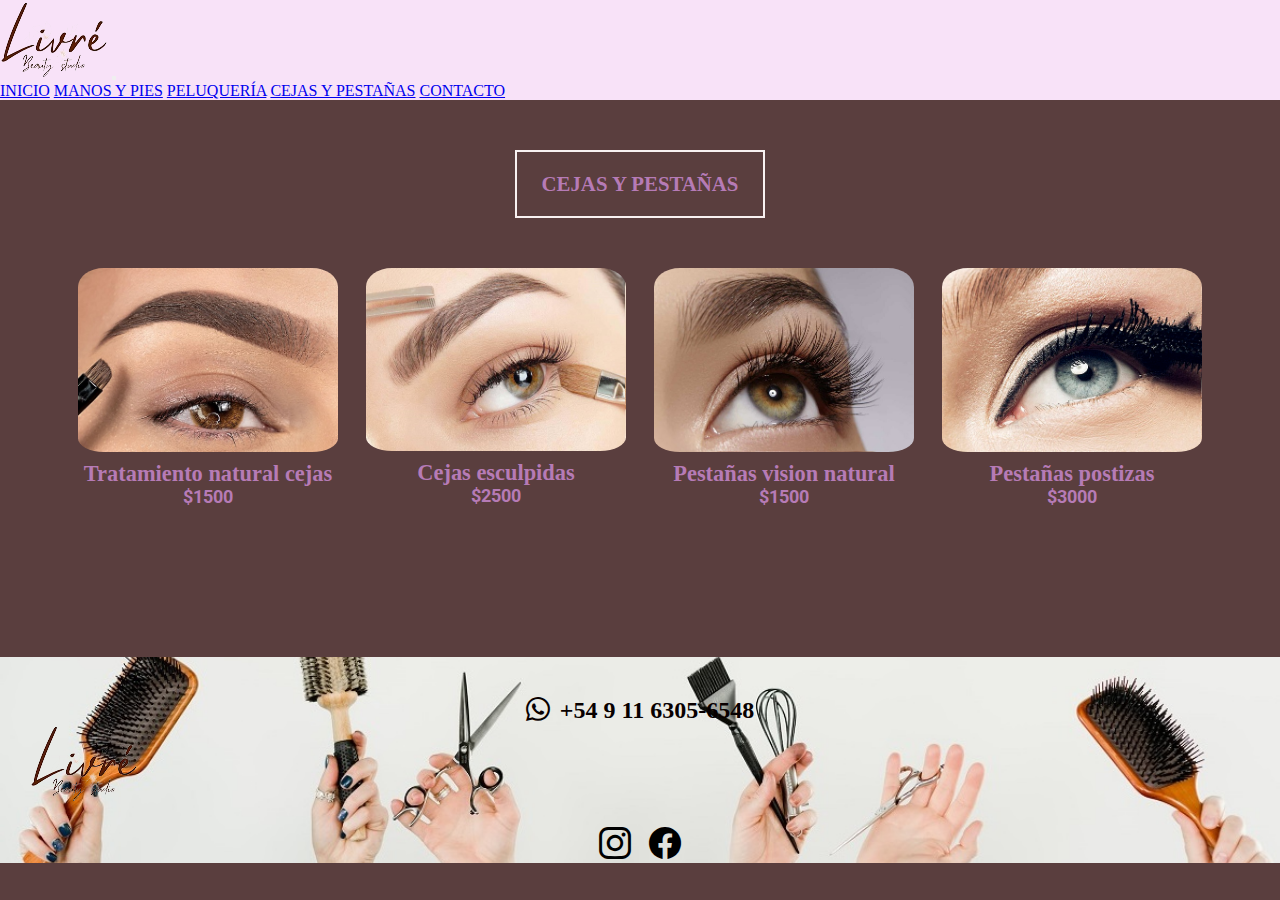
==== pages/cejasypestanas.html @ 8d5d2ab5 "segunda preentrega" ====
<!DOCTYPE html>
<html lang="en">
  <head>
    <meta charset="UTF-8" />
    <meta http-equiv="X-UA-Compatible" content="IE=edge" />
    <meta name="viewport" content="width=device-width, initial-scale=1.0" />
    <title>Cejas y Pestañas</title>
    <link href="https://cdn.jsdelivr.net/npm/bootstrap@5.2.1/dist/css/bootstrap.min.css" rel="stylesheet" integrity="sha384-iYQeCzEYFbKjA/T2uDLTpkwGzCiq6soy8tYaI1GyVh/UjpbCx/TYkiZhlZB6+fzT" crossorigin="anonymous">
    <link rel="stylesheet" href="https://cdn.jsdelivr.net/npm/bootstrap-icons@1.9.1/font/bootstrap-icons.css">
    <link rel="stylesheet" href="../css/style.css" />
    <style>
      @import url('https://fonts.googleapis.com/css2?family=Playfair+Display&family=Roboto+Flex:opsz,wght@8..144,200&family=Roboto:wght@300&display=swap');
      </style>
    
  </head>
  <body>
    <header class="navbar navbar-expand-lg navbar ">
      <nav class="container">
        <a class="navbar-brand" href="../index.html"><img src="../images/livrelogo.png" alt=""></a>
        <button class="navbar-toggler" type="button" data-bs-toggle="collapse" data-bs-target="#navbarNavAltMarkup" aria-controls="navbarNavAltMarkup" aria-expanded="false" aria-label="Toggle navigation">
          <span class="navbar-toggler-icon"></span>
        </button>
        <div class="collapse navbar-collapse justify-content-end" id="navbarNavAltMarkup">
          <div class="navbar-nav">
            <a class="nav-link active" href="../index.html">INICIO</a>
            <a class="nav-link active" aria-current="page" href="../pages/manosypies.html">MANOS Y PIES</a>
            <a class="nav-link active" href="../pages/peluqueria.html">PELUQUERÍA</a>
            <a class="nav-link active" href="../pages/cejasypestanas.html">CEJAS Y PESTAÑAS</a>
            <a class="nav-link active" href="../pages/contacto.html">CONTACTO</a>
            
          </div>
        </div>
      </nav>
    </header>
 
    <main>
      <section class="Productos">
        <h1 class="Productos__title">CEJAS Y PESTAÑAS</h1>

        <div class="divtarjetas">

          <article class="tarjetaproductos">
            <img src="../images/cejasypestanastratamientonatural1.jpg" alt=""class="tarjetaproductos__img">
            <h2 class="tarjeta__title">Tratamiento natural cejas</h2>
            <p class="tarjeta__precio">$1500</p>          

          </article>

          <article class="tarjetaproductos">
            <img src="../images/cejasypestanascejasesculpidas2.jpg" alt=""class="tarjetaproductos__img">
            <h2 class="tarjeta__title">Cejas esculpidas</h2>
            <p class="tarjeta__precio">$2500</p>          

          </article>

          <article class="tarjetaproductos">
            <img src="../images/cejasypestanaspestanasvisionnatural3.jpg" alt=""class="tarjetaproductos__img">
            <h2 class="tarjeta__title">Pestañas vision natural</h2>
            <p class="tarjeta__precio">$1500</p>          

          </article>

          <article class="tarjetaproductos">
            <img src="../images/cejasypestanaspestanaspostizas4.jpg" alt=""class="tarjetaproductos__img">
            <h2 class="tarjeta__title">Pestañas postizas</h2>
            <p class="tarjeta__precio">$3000</p>          

          </article>

        </div>

        
      </section>

    </main>

    <footer>
      <div class="footerwhatsaap">
        <i class="bi bi-whatsapp"></i>
        <span class="whatsaap">+54 9 11 6305-6548</span>
      </div>

      <img src="../images/livrelogo.png" alt="" class="logofooter" />

      <div class="redessociales">
        <i class="bi bi-instagram"></i>
        <i class="bi bi-facebook"></i>
     </div>  
   
    </footer>
    <script src="https://cdn.jsdelivr.net/npm/bootstrap@5.2.1/dist/js/bootstrap.bundle.min.js" integrity="sha384-u1OknCvxWvY5kfmNBILK2hRnQC3Pr17a+RTT6rIHI7NnikvbZlHgTPOOmMi466C8" crossorigin="anonymous"></script>
  </body>

    
</html>
---- css/style.css ----
* {
    margin: 0;
    padding: 0%;
    box-sizing: border-box;    
}

/* Main */

/* Navbar */
.navbar {
    background-color: #f8e2f8;
    font-family: 'Roboto Slab', serif;
    font-size: 1rem;
    color: #5a3e3e;
}

a:hover {
    font-weight: bold;
    font-style: italic;
}

/* Portada-index */

body {
    background-color: #5a3e3e;
}

.tipografia {
    font-family: 'Roboto Slab', serif;
    color:rgb(182, 123, 182);
}

.animacion {
   transition-duration: 2s;
   animation-name: movimiento;
   animation-duration: 5s;
   animation-iteration-count: infinite;
}

.animacion:hover {    
    color:rgb(182, 123, 182);
}

@keyframes movimiento {
0% {
    transform: translate(0, 0);
    background-color: rgb(10, 1, 10);
    color: violet;
    border-radius: 10px;
    }

50% {
    transform: translate(50px);
}

}

.cardestilo {
    box-shadow: 5px 5px rgb(48, 36, 48);    
}

.cardestilo:hover {
    transform: translateY(-10px);
}

.botonportada {
    background-color: violet;
    border-radius: 10%;
    font-family: 'Roboto Slab', serif;
    font-weight: bold;
    font-size: 1.5rem;
    margin-left: 20px;
} 

/* Productos-manos y pies-peluqueria-cejas y pestanas */

.Productos__title {
    text-align: center;
    font-family: 'Roboto Slab', serif;
    color:rgb(182, 123, 182);
    border: 2px solid #f8f1f1;
    width: 250px;
    margin: 50px auto;
    padding: 20px;
    font-size: 1.3rem;
    font-weight: bold;

}

.divtarjetas {    
    width: 90%;    
    margin: 60px auto;
    font-family: 'Roboto Slab', serif;
    font-weight: bolder;
}

.tarjetaproductos {    
    text-align: center;
    width: 65%;
    margin: 20px auto;
    color:rgb(182, 123, 182);
    font-family: 'Roboto', sans-serif;
    font-size: 1.2rem;
  
}

.tarjeta__title {
    font-family: 'Roboto Slab', serif;
    font-size: 1.4rem;
    color:rgb(182, 123, 182);
}
    
.tarjetaproductos__img {
    width: 100%;    
    border-radius: 10%;
    padding-bottom: 5px;
}

/* Formulario-contacto */

.h1contacto {
    text-align: center;
    font-family: 'Roboto Slab', serif;
    color:rgb(182, 123, 182);
    border: 2px solid #f8f1f1;
    width: 250px;
    margin: 50px auto;
    padding: 20px;
    font-size: 1.3rem;
    font-weight: bold;
}

.h2contacto {
    text-align: center;
    margin-top: 20px;
    font-family: 'Roboto Slab', serif;
    color:rgb(182, 123, 182);
    font-size: 1.5rem;
    text-decoration: underline;
    font-weight: bold;
}

.contacto {
    margin: auto;
}
.contenedorformulario {
    width: 60%;
    display: flex;
    flex-direction: row;
    flex-wrap: wrap;
    justify-content: center;
    align-items: center;
    margin: 40px auto;
    }

.tarjetaformulario {
    width: 50%;
    height: 80px;
    background-color: #f3dbf3;
    text-align: center;
    padding-top: 20px;
    font-family: 'Roboto Slab', serif;
    color: #3f3e3e;
    display: inline-block;
    border-radius: 4px;    
}

input {
    border-radius: 4px;
    margin-left: 5px;
    margin-bottom: 8px;
    width: 100px;
    margin-top: 5px;
    font-size: 1rem;
}

.novedades {
    font-family: 'Roboto Slab', serif;
    color:rgb(182, 123, 182);
    display: inline-block;
    font-size: 1.2rem; 
    text-align: center;
    margin-right: 7px auto;    
}

.contactodirecciones {
    width: 60%;
    text-align: center;
    margin: auto;    
}

.direccion {
    text-align: center;
    margin: auto;
    font-family: 'Roboto Slab', serif;
    color:rgb(182, 123, 182);
    width: 100%;
    font-size: 1.3rem;
}

.contactohorarios {
    text-decoration: underline;
    font-weight: bold;
}

iframe {
    margin: auto;    
    width: 100%;    
}

/* Footer */

footer {
    background-image: url(../images/footer.jpg);
    background-size: cover;
    background-repeat: no-repeat;
    background-position-y: center;
    margin-top: 30px;    
}

.logofooter {    
    margin-left: 30px;
    margin-bottom: 20px;         
}

.footerwhatsaap {    
    width: 50%;
    display: flex;
    align-items: center;
    padding-top: 40px;   
    margin: auto;
    justify-content: center;
    font-size: 1rem;
    font-family: 'Roboto Slab', serif;
    color: rgb(8, 0, 0);
    font-weight: bold;
}

.whatsaap {    
    padding-left: 10px; 
}

.redessociales {
    width: 100px;
    display: flex;
    font-size: 2rem;
    margin: auto;
    justify-content: space-around;
}


@media (min-width: 600px) {

.divtarjetas {
    max-width: 500px;
}  
.tarjetaproductos__img {
    width: 90%;
    }
input {
    width: 130px;
}
}

@media (min-width: 768px) {
.divtarjetas { 
    display: flex;
    flex-wrap: wrap;
    justify-content: space-around;
    max-width: 800px;
    margin-bottom: 100px;
    margin-top: 70px;    
}

.tarjetaproductos {
    width: 45%;
    margin: 0;
    font-size: 1.1rem;
}

.productos__title {
    font-size: 1.5rem;
    width: 300px;
}

.tarjeta__title {
    font-size: 1.4rem; 
}

.h1contacto {
    font-size: 1.5rem;
    width: 300px;
}

.contenedorformulario {
    max-width: 500px;
}

.contactodirecciones {
    max-width: 500px;
}

.footerwhatsaap {
    font-size: 1.5rem;
}
    
}

@media (min-width: 1024px) {
.divtarjetas {
    margin: auto;
    font-size: 1rem;
    margin-bottom: 120px;
}    

.tarjetaproductos {
    width: 40%;
    margin: 0;
}

.contacto {
    display: flex;
    flex-direction: row;
    margin-top: 50px;
    justify-content: center;
    align-items: center;
}

.contenedorformulario {
    max-width: 450px;
    margin-top: 125px;
}

.contactodirecciones {
    max-width: 450px;
}
}

@media (min-width: 1250px) {
.divtarjetas {
    max-width: 1400px;  
    margin-bottom: 150px;
}

.tarjetaproductos {
    width: 25%;
    margin: 0;
}

.contacto {
    max-width: 1200px;
}
}
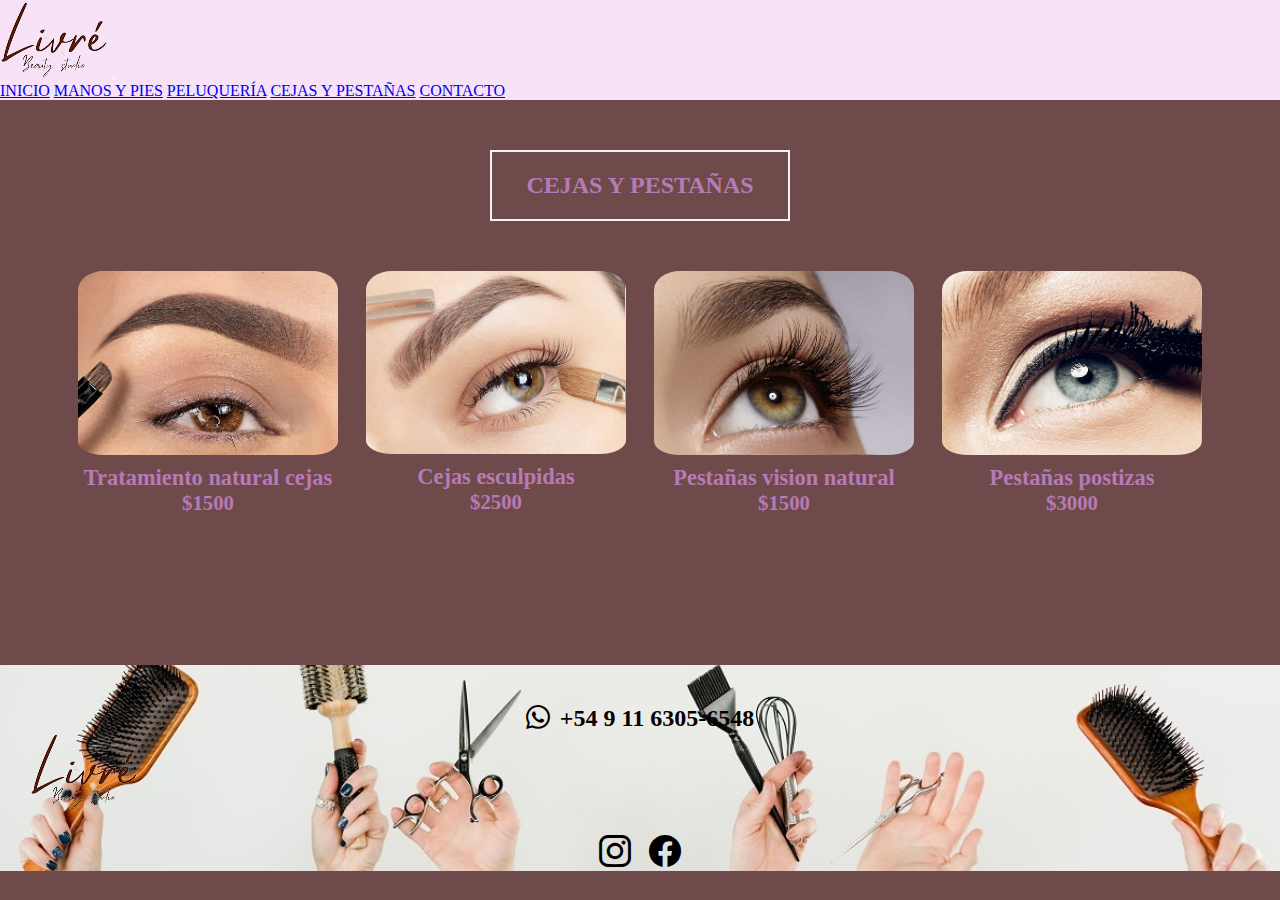
==== commit adfa8be0: "variables" ====
--- a/pages/cejasypestanas.html
+++ b/pages/cejasypestanas.html
@@ -4,7 +4,8 @@
     <meta charset="UTF-8" />
     <meta http-equiv="X-UA-Compatible" content="IE=edge" />
     <meta name="viewport" content="width=device-width, initial-scale=1.0" />
-    <title>Cejas y Pestañas</title>
+    <meta name="description" content="Livre es un salón de belleza en Olivos, Zona Norte. Se especializa en el cuidado de Manos y Piés, Peluquería y Cejas y Pestañas.">
+    <title>Livré salón de belleza | Cejas y Pestañas | Olivos Zona Norte</title>
     <link href="https://cdn.jsdelivr.net/npm/bootstrap@5.2.1/dist/css/bootstrap.min.css" rel="stylesheet" integrity="sha384-iYQeCzEYFbKjA/T2uDLTpkwGzCiq6soy8tYaI1GyVh/UjpbCx/TYkiZhlZB6+fzT" crossorigin="anonymous">
     <link rel="stylesheet" href="https://cdn.jsdelivr.net/npm/bootstrap-icons@1.9.1/font/bootstrap-icons.css">
     <link rel="stylesheet" href="../css/style.css" />
@@ -34,36 +35,36 @@
     </header>
  
     <main>
-      <section class="Productos">
-        <h1 class="Productos__title">CEJAS Y PESTAÑAS</h1>
+      <section class="productos">
+        <h1 class="productos__title">CEJAS Y PESTAÑAS</h1>
 
         <div class="divtarjetas">
 
           <article class="tarjetaproductos">
             <img src="../images/cejasypestanastratamientonatural1.jpg" alt=""class="tarjetaproductos__img">
-            <h2 class="tarjeta__title">Tratamiento natural cejas</h2>
-            <p class="tarjeta__precio">$1500</p>          
+            <h2 class="tarjetaproductos__title">Tratamiento natural cejas</h2>
+            <p class="tarjetaproductos__precio">$1500</p>          
 
           </article>
 
           <article class="tarjetaproductos">
             <img src="../images/cejasypestanascejasesculpidas2.jpg" alt=""class="tarjetaproductos__img">
-            <h2 class="tarjeta__title">Cejas esculpidas</h2>
-            <p class="tarjeta__precio">$2500</p>          
+            <h2 class="tarjetaproductos__title">Cejas esculpidas</h2>
+            <p class="tarjetaproductos__precio">$2500</p>          
 
           </article>
 
           <article class="tarjetaproductos">
             <img src="../images/cejasypestanaspestanasvisionnatural3.jpg" alt=""class="tarjetaproductos__img">
-            <h2 class="tarjeta__title">Pestañas vision natural</h2>
-            <p class="tarjeta__precio">$1500</p>          
+            <h2 class="tarjetaproductos__title">Pestañas vision natural</h2>
+            <p class="tarjetaproductos__precio">$1500</p>          
 
           </article>
 
           <article class="tarjetaproductos">
             <img src="../images/cejasypestanaspestanaspostizas4.jpg" alt=""class="tarjetaproductos__img">
-            <h2 class="tarjeta__title">Pestañas postizas</h2>
-            <p class="tarjeta__precio">$3000</p>          
+            <h2 class="tarjetaproductos__title">Pestañas postizas</h2>
+            <p class="tarjetaproductos__precio">$3000</p>          
 
           </article>
 
--- a/css/style.css
+++ b/css/style.css
@@ -1,360 +1,364 @@
 * {
-    margin: 0;
-    padding: 0%;
-    box-sizing: border-box;    
-}
-
-/* Main */
-
-/* Navbar */
+  margin: 0;
+  padding: 0%;
+  box-sizing: border-box;
+}
+
+.primaria {
+  font-family: "Roboto Slab", serif;
+}
+
+.secundaria {
+  font-family: "Lobster", cursive;
+}
+
+.terciaria {
+  font-family: "Pacifico", cursive;
+}
+
+body {
+  background-color: #6f4a4a;
+}
+
+a:hover {
+  font-weight: bold;
+  font-style: italic;
+}
+
 .navbar {
-    background-color: #f8e2f8;
-    font-family: 'Roboto Slab', serif;
-    font-size: 1rem;
-    color: #5a3e3e;
-}
-
-a:hover {
-    font-weight: bold;
-    font-style: italic;
-}
-
-/* Portada-index */
-
-body {
-    background-color: #5a3e3e;
-}
-
-.tipografia {
-    font-family: 'Roboto Slab', serif;
-    color:rgb(182, 123, 182);
+  background-color: #f8e2f8;
+  font-family: "Roboto Slab", serif;
+  font-size: 1rem;
+  color: #5a3e3e;
+}
+
+footer {
+  background-image: url(../images/footer.jpg);
+  background-size: cover;
+  background-repeat: no-repeat;
+  background-position-y: center;
+  margin-top: 30px;
+}
+
+.logofooter {
+  margin-left: 30px;
+  margin-bottom: 20px;
+}
+
+.footerwhatsaap {
+  width: 50%;
+  display: flex;
+  align-items: center;
+  padding-top: 40px;
+  margin: auto;
+  justify-content: center;
+  font-size: 1rem;
+  font-family: "Roboto Slab", serif;
+  color: rgb(8, 0, 0);
+  font-weight: bold;
+}
+
+.whatsaap {
+  padding-left: 10px;
+}
+
+.redessociales {
+  width: 100px;
+  display: flex;
+  font-size: 2rem;
+  margin: auto;
+  justify-content: space-around;
+}
+
+@media (min-width: 768px) {
+  .footerwhatsaap {
+    font-size: 1.5rem;
+  }
+}
+.contenedorformulario {
+  width: 60%;
+  display: flex;
+  flex-direction: row;
+  flex-wrap: wrap;
+  justify-content: center;
+  align-items: center;
+  margin: 40px auto;
+}
+
+.tarjetaformulario {
+  width: 50%;
+  height: 80px;
+  background-color: #f3dbf3;
+  text-align: center;
+  padding-top: 20px;
+  font-family: "Roboto Slab", serif;
+  color: #3f3e3e;
+  display: inline-block;
+  border-radius: 4px;
+}
+
+input {
+  border-radius: 4px;
+  margin-left: 5px;
+  margin-bottom: 8px;
+  width: 100px;
+  margin-top: 5px;
+  font-size: 1rem;
+}
+
+.novedades {
+  font-family: "Roboto Slab", serif;
+  color: rgb(182, 123, 182);
+  display: inline-block;
+  font-size: 1.2rem;
+  text-align: center;
+  margin-right: 7px auto;
+}
+
+.card {
+  width: 250px;
+  display: flex;
+  flex-direction: column;
+  justify-content: center;
+  align-items: center;
+  height: 400px;
+  margin: 5px;
+  text-align: center;
+  box-shadow: 5px 5px rgb(48, 36, 48);
+}
+.card:hover {
+  transform: translateY(-10px);
+}
+.card__img {
+  width: 100%;
+}
+.card__title {
+  font-family: "Roboto Slab", serif;
+  font-size: 1.2rem;
+  padding-top: 5px;
+  color: rgb(51, 50, 51);
+}
+
+@media (min-width: 1024px) {
+  .card {
+    width: 300px;
+    height: 450px;
+  }
+}
+.card__buttons {
+  background-color: rgb(182, 123, 182);
+  border-radius: 10%;
+  font-family: "Roboto Slab", serif;
+  font-weight: bold;
+  font-size: 1.5rem;
+}
+
+.contenedorAnimacion {
+  overflow: hidden;
 }
 
 .animacion {
-   transition-duration: 2s;
-   animation-name: movimiento;
-   animation-duration: 5s;
-   animation-iteration-count: infinite;
-}
-
-.animacion:hover {    
-    color:rgb(182, 123, 182);
+  transition-duration: 2s;
+  animation-name: movimiento;
+  animation-duration: 5s;
+  animation-iteration-count: infinite;
+}
+.animacion:hover {
+  color: rgb(182, 123, 182);
 }
 
 @keyframes movimiento {
-0% {
+  0% {
     transform: translate(0, 0);
     background-color: rgb(10, 1, 10);
-    color: violet;
+    color: rgb(182, 123, 182);
     border-radius: 10px;
-    }
-
-50% {
+  }
+  50% {
     transform: translate(50px);
-}
-
-}
-
-.cardestilo {
-    box-shadow: 5px 5px rgb(48, 36, 48);    
-}
-
-.cardestilo:hover {
-    transform: translateY(-10px);
-}
-
-.botonportada {
-    background-color: violet;
-    border-radius: 10%;
-    font-family: 'Roboto Slab', serif;
-    font-weight: bold;
-    font-size: 1.5rem;
-    margin-left: 20px;
-} 
-
-/* Productos-manos y pies-peluqueria-cejas y pestanas */
-
-.Productos__title {
-    text-align: center;
-    font-family: 'Roboto Slab', serif;
-    color:rgb(182, 123, 182);
-    border: 2px solid #f8f1f1;
-    width: 250px;
-    margin: 50px auto;
-    padding: 20px;
-    font-size: 1.3rem;
-    font-weight: bold;
-
-}
-
-.divtarjetas {    
-    width: 90%;    
-    margin: 60px auto;
-    font-family: 'Roboto Slab', serif;
-    font-weight: bolder;
-}
-
-.tarjetaproductos {    
-    text-align: center;
-    width: 65%;
-    margin: 20px auto;
-    color:rgb(182, 123, 182);
-    font-family: 'Roboto', sans-serif;
-    font-size: 1.2rem;
-  
-}
-
-.tarjeta__title {
-    font-family: 'Roboto Slab', serif;
-    font-size: 1.4rem;
-    color:rgb(182, 123, 182);
-}
-    
+  }
+}
+.productos__title {
+  text-align: center;
+  font-family: "Roboto Slab", serif;
+  color: rgb(182, 123, 182);
+  border: 2px solid #f8f1f1;
+  width: 250px;
+  margin: 50px auto;
+  padding: 20px;
+  font-size: 1.3rem;
+  font-weight: bold;
+}
+
+.divtarjetas {
+  width: 90%;
+  margin: 60px auto;
+  font-family: "Roboto Slab", serif;
+  font-weight: bolder;
+}
+
+.tarjetaproductos {
+  text-align: center;
+  width: 65%;
+  margin: 20px auto;
+}
+.tarjetaproductos__title {
+  font-family: "Roboto Slab", serif;
+  font-size: 1.6rem;
+  color: rgb(182, 123, 182);
+  font-weight: bold;
+}
 .tarjetaproductos__img {
-    width: 100%;    
-    border-radius: 10%;
-    padding-bottom: 5px;
-}
-
-/* Formulario-contacto */
-
-.h1contacto {
-    text-align: center;
-    font-family: 'Roboto Slab', serif;
-    color:rgb(182, 123, 182);
-    border: 2px solid #f8f1f1;
-    width: 250px;
-    margin: 50px auto;
-    padding: 20px;
-    font-size: 1.3rem;
-    font-weight: bold;
-}
-
-.h2contacto {
-    text-align: center;
-    margin-top: 20px;
-    font-family: 'Roboto Slab', serif;
-    color:rgb(182, 123, 182);
-    font-size: 1.5rem;
-    text-decoration: underline;
-    font-weight: bold;
-}
-
-.contacto {
-    margin: auto;
-}
-.contenedorformulario {
-    width: 60%;
-    display: flex;
-    flex-direction: row;
-    flex-wrap: wrap;
-    justify-content: center;
-    align-items: center;
-    margin: 40px auto;
-    }
-
-.tarjetaformulario {
-    width: 50%;
-    height: 80px;
-    background-color: #f3dbf3;
-    text-align: center;
-    padding-top: 20px;
-    font-family: 'Roboto Slab', serif;
-    color: #3f3e3e;
-    display: inline-block;
-    border-radius: 4px;    
-}
-
-input {
-    border-radius: 4px;
-    margin-left: 5px;
-    margin-bottom: 8px;
-    width: 100px;
-    margin-top: 5px;
-    font-size: 1rem;
-}
-
-.novedades {
-    font-family: 'Roboto Slab', serif;
-    color:rgb(182, 123, 182);
-    display: inline-block;
-    font-size: 1.2rem; 
-    text-align: center;
-    margin-right: 7px auto;    
-}
-
-.contactodirecciones {
-    width: 60%;
-    text-align: center;
-    margin: auto;    
-}
-
-.direccion {
-    text-align: center;
-    margin: auto;
-    font-family: 'Roboto Slab', serif;
-    color:rgb(182, 123, 182);
-    width: 100%;
-    font-size: 1.3rem;
-}
-
-.contactohorarios {
-    text-decoration: underline;
-    font-weight: bold;
-}
-
-iframe {
-    margin: auto;    
-    width: 100%;    
-}
-
-/* Footer */
-
-footer {
-    background-image: url(../images/footer.jpg);
-    background-size: cover;
-    background-repeat: no-repeat;
-    background-position-y: center;
-    margin-top: 30px;    
-}
-
-.logofooter {    
-    margin-left: 30px;
-    margin-bottom: 20px;         
-}
-
-.footerwhatsaap {    
-    width: 50%;
-    display: flex;
-    align-items: center;
-    padding-top: 40px;   
-    margin: auto;
-    justify-content: center;
-    font-size: 1rem;
-    font-family: 'Roboto Slab', serif;
-    color: rgb(8, 0, 0);
-    font-weight: bold;
-}
-
-.whatsaap {    
-    padding-left: 10px; 
-}
-
-.redessociales {
-    width: 100px;
-    display: flex;
-    font-size: 2rem;
-    margin: auto;
-    justify-content: space-around;
-}
-
+  width: 100%;
+  border-radius: 10%;
+  padding-bottom: 5px;
+}
+.tarjetaproductos__precio {
+  font-family: "Roboto Slab", serif;
+  font-size: 1.3rem;
+  color: rgb(182, 123, 182);
+  font-weight: bold;
+}
 
 @media (min-width: 600px) {
-
-.divtarjetas {
+  .divtarjetas {
     max-width: 500px;
-}  
-.tarjetaproductos__img {
+  }
+  .tarjetaproductos__img {
     width: 90%;
-    }
-input {
-    width: 130px;
-}
-}
-
+  }
+}
 @media (min-width: 768px) {
-.divtarjetas { 
+  .divtarjetas {
     display: flex;
     flex-wrap: wrap;
     justify-content: space-around;
     max-width: 800px;
     margin-bottom: 100px;
-    margin-top: 70px;    
-}
-
-.tarjetaproductos {
+    margin-top: 70px;
+  }
+  .tarjetaproductos {
     width: 45%;
     margin: 0;
     font-size: 1.1rem;
-}
-
-.productos__title {
+  }
+  .tarjetaproductos__title {
+    font-size: 1.4rem;
+  }
+  .productos__title {
     font-size: 1.5rem;
     width: 300px;
-}
-
-.tarjeta__title {
-    font-size: 1.4rem; 
-}
-
-.h1contacto {
-    font-size: 1.5rem;
-    width: 300px;
-}
-
-.contenedorformulario {
-    max-width: 500px;
-}
-
-.contactodirecciones {
-    max-width: 500px;
-}
-
-.footerwhatsaap {
-    font-size: 1.5rem;
-}
-    
-}
-
+  }
+}
 @media (min-width: 1024px) {
-.divtarjetas {
+  .divtarjetas {
     margin: auto;
     font-size: 1rem;
     margin-bottom: 120px;
-}    
-
-.tarjetaproductos {
+  }
+  .tarjetaproductos {
     width: 40%;
     margin: 0;
+  }
+}
+@media (min-width: 1250px) {
+  .divtarjetas {
+    max-width: 1400px;
+    margin-bottom: 150px;
+  }
+  .tarjetaproductos {
+    width: 25%;
+    margin: 0;
+  }
+}
+.h1contacto {
+  text-align: center;
+  font-family: "Roboto Slab", serif;
+  color: rgb(182, 123, 182);
+  border: 2px solid #f8f1f1;
+  width: 250px;
+  margin: 50px auto;
+  padding: 20px;
+  font-size: 1.3rem;
+  font-weight: bold;
+}
+
+.h2contacto {
+  text-align: center;
+  margin-top: 20px;
+  font-family: "Roboto Slab", serif;
+  color: rgb(182, 123, 182);
+  font-size: 1.5rem;
+  text-decoration: underline;
+  font-weight: bold;
 }
 
 .contacto {
+  margin: auto;
+}
+
+.contactodirecciones {
+  width: 60%;
+  text-align: center;
+  margin: auto;
+}
+
+.direccion {
+  text-align: center;
+  margin: auto;
+  font-family: "Roboto Slab", serif;
+  color: rgb(182, 123, 182);
+  width: 100%;
+  font-size: 1.3rem;
+}
+
+.contactohorarios {
+  text-decoration: underline;
+  font-weight: bold;
+}
+
+iframe {
+  margin: auto;
+  width: 100%;
+}
+
+@media (min-width: 600px) {
+  input {
+    width: 130px;
+  }
+}
+@media (min-width: 768px) {
+  .h1contacto {
+    font-size: 1.5rem;
+    width: 300px;
+  }
+  .contenedorformulario {
+    max-width: 500px;
+  }
+  .contactodirecciones {
+    max-width: 500px;
+  }
+}
+@media (min-width: 1024px) {
+  .contacto {
     display: flex;
     flex-direction: row;
     margin-top: 50px;
     justify-content: center;
     align-items: center;
-}
-
-.contenedorformulario {
+  }
+  .contenedorformulario {
     max-width: 450px;
     margin-top: 125px;
-}
-
-.contactodirecciones {
+  }
+  .contactodirecciones {
     max-width: 450px;
-}
-}
-
+  }
+}
 @media (min-width: 1250px) {
-.divtarjetas {
-    max-width: 1400px;  
-    margin-bottom: 150px;
-}
-
-.tarjetaproductos {
-    width: 25%;
-    margin: 0;
-}
-
-.contacto {
+  .contacto {
     max-width: 1200px;
-}
-}
-    
-
-
-
-
-
-
+  }
+}
+
+/*# sourceMappingURL=style.css.map */
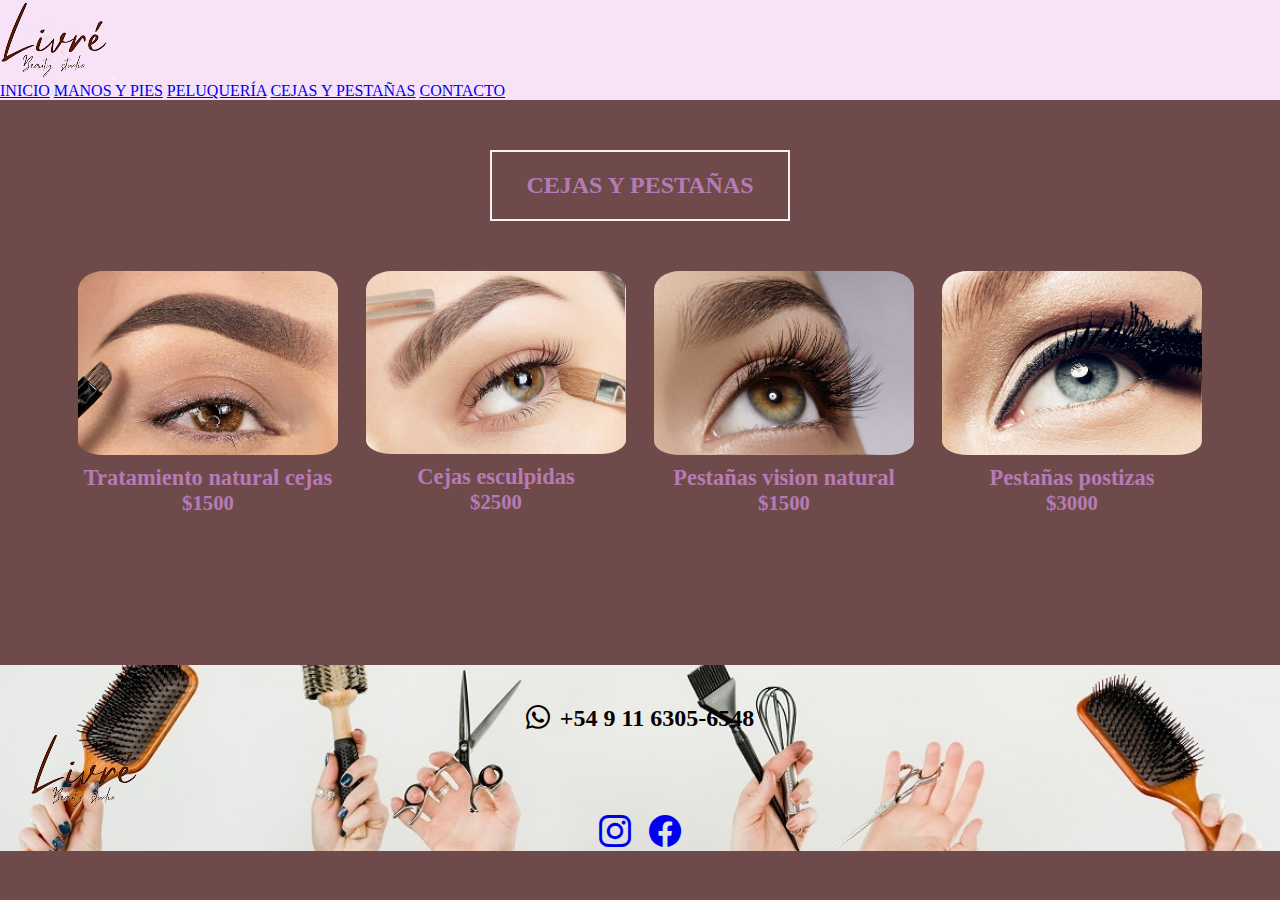
==== commit 064e894d: "footer enlaces" ====
--- a/pages/cejasypestanas.html
+++ b/pages/cejasypestanas.html
@@ -81,13 +81,14 @@
         <span class="whatsaap">+54 9 11 6305-6548</span>
       </div>
 
-      <img src="../images/livrelogo.png" alt="" class="logofooter" />
+      <a class="logofooter" href="../index.html"><img src="../images/livrelogo.png"/></a>
 
+      
       <div class="redessociales">
-        <i class="bi bi-instagram"></i>
-        <i class="bi bi-facebook"></i>
-     </div>  
-   
+        <a href="https://www.instagram.com/" target="_blank"><i class="bi bi-instagram text-black"></i></a>
+        <a href="https://www.facebook.com/" target="_blank"><i class="bi bi-facebook text-black"></i></a>
+      </div>
+
     </footer>
     <script src="https://cdn.jsdelivr.net/npm/bootstrap@5.2.1/dist/js/bootstrap.bundle.min.js" integrity="sha384-u1OknCvxWvY5kfmNBILK2hRnQC3Pr17a+RTT6rIHI7NnikvbZlHgTPOOmMi466C8" crossorigin="anonymous"></script>
   </body>
--- a/css/style.css
+++ b/css/style.css
@@ -23,6 +23,10 @@
 a:hover {
   font-weight: bold;
   font-style: italic;
+}
+
+a:visited {
+  color: #6f4a4a;
 }
 
 .navbar {
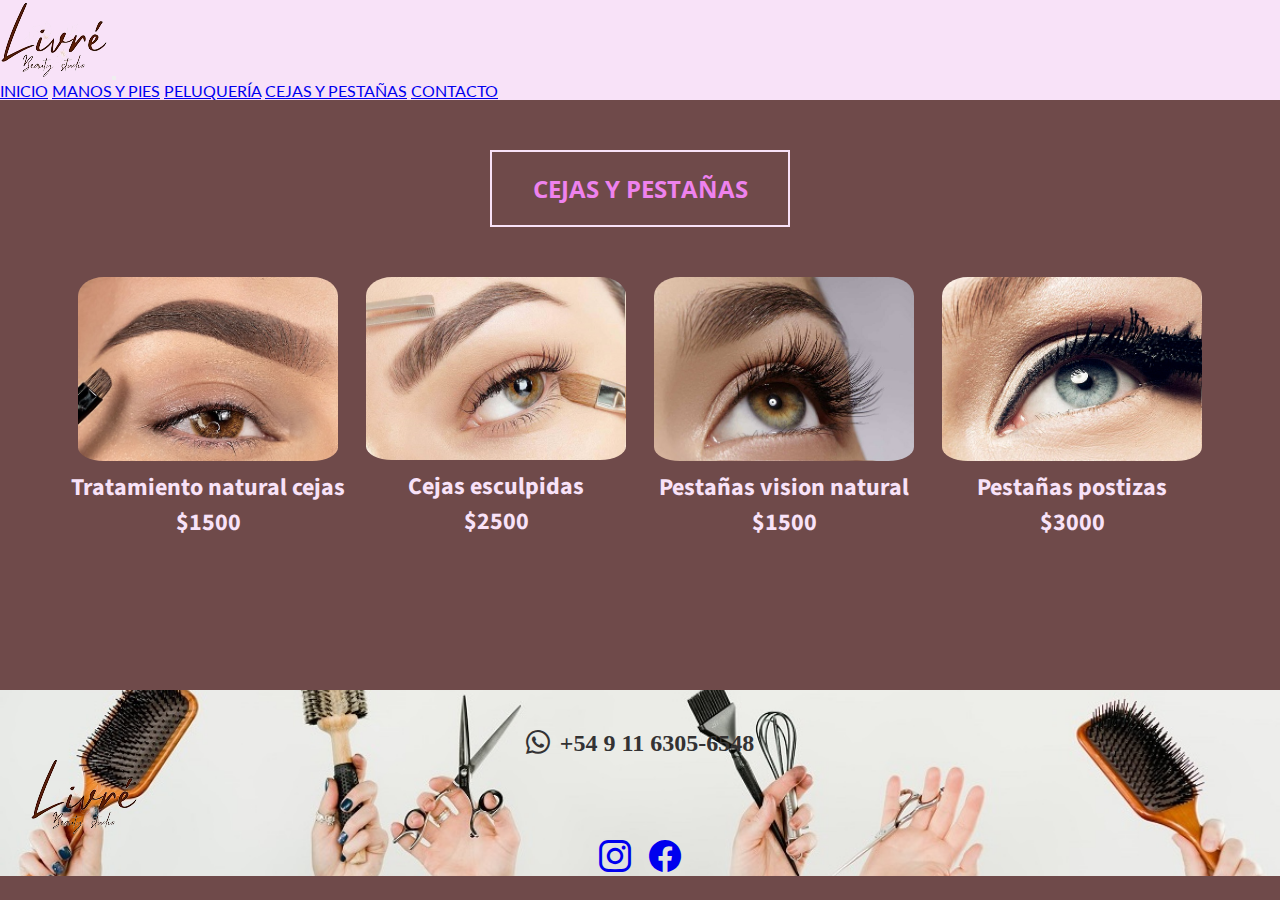
==== commit c316c1f2: "tipografia y variables" ====
--- a/pages/cejasypestanas.html
+++ b/pages/cejasypestanas.html
@@ -9,9 +9,9 @@
     <link href="https://cdn.jsdelivr.net/npm/bootstrap@5.2.1/dist/css/bootstrap.min.css" rel="stylesheet" integrity="sha384-iYQeCzEYFbKjA/T2uDLTpkwGzCiq6soy8tYaI1GyVh/UjpbCx/TYkiZhlZB6+fzT" crossorigin="anonymous">
     <link rel="stylesheet" href="https://cdn.jsdelivr.net/npm/bootstrap-icons@1.9.1/font/bootstrap-icons.css">
     <link rel="stylesheet" href="../css/style.css" />
-    <style>
-      @import url('https://fonts.googleapis.com/css2?family=Playfair+Display&family=Roboto+Flex:opsz,wght@8..144,200&family=Roboto:wght@300&display=swap');
-      </style>
+    <link rel="preconnect" href="https://fonts.googleapis.com">
+    <link rel="preconnect" href="https://fonts.gstatic.com" crossorigin>
+    <link href="https://fonts.googleapis.com/css2?family=Abril+Fatface&family=Lato:wght@300;400&family=Lobster&family=Open+Sans:ital,wght@0,300;1,400&family=Oswald:wght@200;300&family=Pacifico&family=Roboto:wght@300&family=Source+Sans+Pro:ital,wght@0,400;1,300&display=swap" rel="stylesheet">
     
   </head>
   <body>
--- a/css/style.css
+++ b/css/style.css
@@ -4,18 +4,182 @@
   box-sizing: border-box;
 }
 
-.primaria {
+.navbar {
+  background-color: rgb(248, 226, 248);
+  font-family: "Lato", sans-serif;
+  font-size: 1rem;
+  color: rgb(51, 50, 51);
+}
+
+.h1index {
+  font-family: "Lobster", cursive;
+  font-size: 3rem;
+  text-align: center;
+  font-weight: bold;
+  color: violet;
+}
+
+.fraseindex {
+  font-family: "Source Sans Pro";
+  color: rgb(248, 226, 248);
+  text-align: center;
+  font-size: 2rem;
+}
+
+.card__buttons {
+  font-family: "Source Sans Pro";
+  font-weight: bold;
+  font-size: 1.5rem;
+  color: rgb(248, 226, 248);
+}
+
+.card__title {
+  font-family: "Open Sans";
+  font-size: 1.2rem;
+  padding-top: 5px;
+  color: rgb(51, 50, 51);
+}
+
+a:hover {
+  font-weight: bold;
+  font-style: italic;
+  transform: scale(1.2);
+}
+
+a:visited {
+  color: rgb(51, 50, 51);
+}
+
+.footerwhatsaap {
+  font-size: 1rem;
   font-family: "Roboto Slab", serif;
-}
-
-.secundaria {
-  font-family: "Lobster", cursive;
-}
-
-.terciaria {
-  font-family: "Pacifico", cursive;
-}
-
+  color: rgb(51, 50, 51);
+  font-weight: bold;
+}
+
+.productos__title {
+  text-align: center;
+  font-family: "Open Sans";
+  color: violet;
+  border: 2px solid rgb(248, 226, 248);
+  font-size: 1.3rem;
+  font-weight: bold;
+}
+
+.tarjetaproductos {
+  text-align: center;
+}
+.tarjetaproductos__title {
+  font-family: "Source Sans Pro";
+  font-size: 1.6rem;
+  color: rgb(248, 226, 248);
+  font-weight: bold;
+}
+.tarjetaproductos__precio {
+  font-family: "Source Sans Pro";
+  font-size: 1.3rem;
+  color: rgb(248, 226, 248);
+  font-weight: bold;
+}
+
+@media (min-width: 600px) {
+  .divtarjetas {
+    max-width: 500px;
+  }
+  .tarjetaproductos__img {
+    width: 90%;
+  }
+}
+@media (min-width: 768px) {
+  .tarjetaproductos__title {
+    font-size: 1.5rem;
+  }
+  .tarjetaproductos__precio {
+    font-size: 1.5rem;
+  }
+  .productos__title {
+    font-size: 1.5rem;
+  }
+}
+@media (min-width: 1024px) {
+  .divtarjetas {
+    font-size: 1rem;
+  }
+}
+.h1contacto {
+  text-align: center;
+  font-family: "Open Sans";
+  color: violet;
+  border: 2px solid rgb(248, 226, 248);
+  font-size: 1.3rem;
+  font-weight: bold;
+}
+
+.h2contacto {
+  text-align: center;
+  font-family: "Lato", sans-serif;
+  color: violet;
+  font-size: 1.5rem;
+  text-decoration: underline;
+  font-weight: bold;
+}
+
+.contactoformulario {
+  font-weight: bold;
+  font-family: "Open Sans";
+  color: violet;
+  font-size: 1.4rem;
+  text-align: center;
+}
+
+.tarjetaformulario {
+  background-color: rgb(248, 226, 248);
+}
+
+.tarjetamensaje {
+  align-items: center;
+  background-color: rgb(248, 226, 248);
+}
+
+.input {
+  font-size: 0.8rem;
+  font-family: "Open Sans";
+  color: rgb(51, 50, 51);
+  text-align: center;
+}
+
+.inputmensaje {
+  font-size: 0.8rem;
+  font-family: "Open Sans";
+  color: rgb(51, 50, 51);
+  text-align: center;
+}
+
+.novedades {
+  font-family: "Open Sans";
+  color: rgb(248, 226, 248);
+  font-size: 1.2rem;
+  text-align: center;
+}
+
+.direccion {
+  font-weight: bold;
+  font-family: "Open Sans";
+  color: violet;
+  font-size: 1.4rem;
+  text-align: center;
+}
+
+.contactohorarios {
+  text-decoration: underline;
+  font-weight: bold;
+}
+
+@media (min-width: 768px) {
+  .h1contacto {
+    font-size: 1.5rem;
+  }
+}
 body {
   background-color: #6f4a4a;
 }
@@ -23,6 +187,7 @@
 a:hover {
   font-weight: bold;
   font-style: italic;
+  transform: scale(1.2);
 }
 
 a:visited {
@@ -30,10 +195,7 @@
 }
 
 .navbar {
-  background-color: #f8e2f8;
-  font-family: "Roboto Slab", serif;
-  font-size: 1rem;
-  color: #5a3e3e;
+  margin: auto;
 }
 
 footer {
@@ -56,10 +218,6 @@
   padding-top: 40px;
   margin: auto;
   justify-content: center;
-  font-size: 1rem;
-  font-family: "Roboto Slab", serif;
-  color: rgb(8, 0, 0);
-  font-weight: bold;
 }
 
 .whatsaap {
@@ -86,39 +244,68 @@
   flex-wrap: wrap;
   justify-content: center;
   align-items: center;
-  margin: 40px auto;
+  margin: 20px auto;
+  border-radius: 5px;
 }
 
 .tarjetaformulario {
-  width: 50%;
-  height: 80px;
-  background-color: #f3dbf3;
-  text-align: center;
+  width: 100%;
+  height: 70px;
   padding-top: 20px;
-  font-family: "Roboto Slab", serif;
-  color: #3f3e3e;
-  display: inline-block;
-  border-radius: 4px;
-}
-
-input {
+  display: flex;
+  flex-direction: row;
+  justify-content: center;
+}
+
+.tarjetamensaje {
+  width: 100%;
+  height: 100px;
+  padding-top: 20px;
+  display: flex;
+  flex-direction: row;
+  justify-content: center;
+}
+
+.contactoformulario {
+  margin: 20px auto;
+  text-align: center;
+}
+
+.input {
+  width: 180px;
+  height: 30px;
   border-radius: 4px;
   margin-left: 5px;
   margin-bottom: 8px;
-  width: 100px;
+  width: 70%;
   margin-top: 5px;
-  font-size: 1rem;
+}
+
+.inputmensaje {
+  height: 45px;
+  border-radius: 4px;
+  margin-left: 5px;
+  margin-bottom: 8px;
+  width: 70%;
+  margin-top: 5px;
 }
 
 .novedades {
-  font-family: "Roboto Slab", serif;
-  color: rgb(182, 123, 182);
   display: inline-block;
-  font-size: 1.2rem;
-  text-align: center;
   margin-right: 7px auto;
 }
 
+@media (min-width: 600px) {
+  .contenedorformulario {
+    width: 400px;
+  }
+  .input {
+    font-size: 1rem;
+  }
+  .inputmensaje {
+    font-size: 1rem;
+  }
+}
 .card {
   width: 250px;
   display: flex;
@@ -135,12 +322,7 @@
 }
 .card__img {
   width: 100%;
-}
-.card__title {
-  font-family: "Roboto Slab", serif;
-  font-size: 1.2rem;
-  padding-top: 5px;
-  color: rgb(51, 50, 51);
+  border-radius: 5px;
 }
 
 @media (min-width: 1024px) {
@@ -150,11 +332,8 @@
   }
 }
 .card__buttons {
-  background-color: rgb(182, 123, 182);
+  background-color: violet;
   border-radius: 10%;
-  font-family: "Roboto Slab", serif;
-  font-weight: bold;
-  font-size: 1.5rem;
 }
 
 .contenedorAnimacion {
@@ -168,14 +347,14 @@
   animation-iteration-count: infinite;
 }
 .animacion:hover {
-  color: rgb(182, 123, 182);
+  color: violet;
 }
 
 @keyframes movimiento {
   0% {
     transform: translate(0, 0);
     background-color: rgb(10, 1, 10);
-    color: rgb(182, 123, 182);
+    color: violet;
     border-radius: 10px;
   }
   50% {
@@ -183,45 +362,24 @@
   }
 }
 .productos__title {
-  text-align: center;
-  font-family: "Roboto Slab", serif;
-  color: rgb(182, 123, 182);
-  border: 2px solid #f8f1f1;
   width: 250px;
   margin: 50px auto;
   padding: 20px;
-  font-size: 1.3rem;
-  font-weight: bold;
 }
 
 .divtarjetas {
   width: 90%;
   margin: 60px auto;
-  font-family: "Roboto Slab", serif;
-  font-weight: bolder;
 }
 
 .tarjetaproductos {
-  text-align: center;
   width: 65%;
   margin: 20px auto;
 }
-.tarjetaproductos__title {
-  font-family: "Roboto Slab", serif;
-  font-size: 1.6rem;
-  color: rgb(182, 123, 182);
-  font-weight: bold;
-}
 .tarjetaproductos__img {
   width: 100%;
   border-radius: 10%;
   padding-bottom: 5px;
-}
-.tarjetaproductos__precio {
-  font-family: "Roboto Slab", serif;
-  font-size: 1.3rem;
-  color: rgb(182, 123, 182);
-  font-weight: bold;
 }
 
 @media (min-width: 600px) {
@@ -244,20 +402,14 @@
   .tarjetaproductos {
     width: 45%;
     margin: 0;
-    font-size: 1.1rem;
-  }
-  .tarjetaproductos__title {
-    font-size: 1.4rem;
   }
   .productos__title {
-    font-size: 1.5rem;
     width: 300px;
   }
 }
 @media (min-width: 1024px) {
   .divtarjetas {
     margin: auto;
-    font-size: 1rem;
     margin-bottom: 120px;
   }
   .tarjetaproductos {
@@ -276,29 +428,20 @@
   }
 }
 .h1contacto {
-  text-align: center;
-  font-family: "Roboto Slab", serif;
-  color: rgb(182, 123, 182);
-  border: 2px solid #f8f1f1;
   width: 250px;
   margin: 50px auto;
-  padding: 20px;
-  font-size: 1.3rem;
-  font-weight: bold;
+  padding: 10px;
 }
 
 .h2contacto {
-  text-align: center;
-  margin-top: 20px;
-  font-family: "Roboto Slab", serif;
-  color: rgb(182, 123, 182);
-  font-size: 1.5rem;
-  text-decoration: underline;
-  font-weight: bold;
+  margin-bottom: 5px;
 }
 
 .contacto {
   margin: auto;
+  display: flex;
+  flex-direction: column;
+  flex-wrap: wrap;
 }
 
 .contactodirecciones {
@@ -308,17 +451,8 @@
 }
 
 .direccion {
-  text-align: center;
-  margin: auto;
-  font-family: "Roboto Slab", serif;
-  color: rgb(182, 123, 182);
-  width: 100%;
-  font-size: 1.3rem;
-}
-
-.contactohorarios {
-  text-decoration: underline;
-  font-weight: bold;
+  margin: auto;
+  width: 100%;
 }
 
 iframe {
@@ -333,11 +467,7 @@
 }
 @media (min-width: 768px) {
   .h1contacto {
-    font-size: 1.5rem;
     width: 300px;
-  }
-  .contenedorformulario {
-    max-width: 500px;
   }
   .contactodirecciones {
     max-width: 500px;
@@ -351,18 +481,9 @@
     justify-content: center;
     align-items: center;
   }
-  .contenedorformulario {
-    max-width: 450px;
-    margin-top: 125px;
-  }
   .contactodirecciones {
     max-width: 450px;
   }
 }
-@media (min-width: 1250px) {
-  .contacto {
-    max-width: 1200px;
-  }
-}
 
 /*# sourceMappingURL=style.css.map */
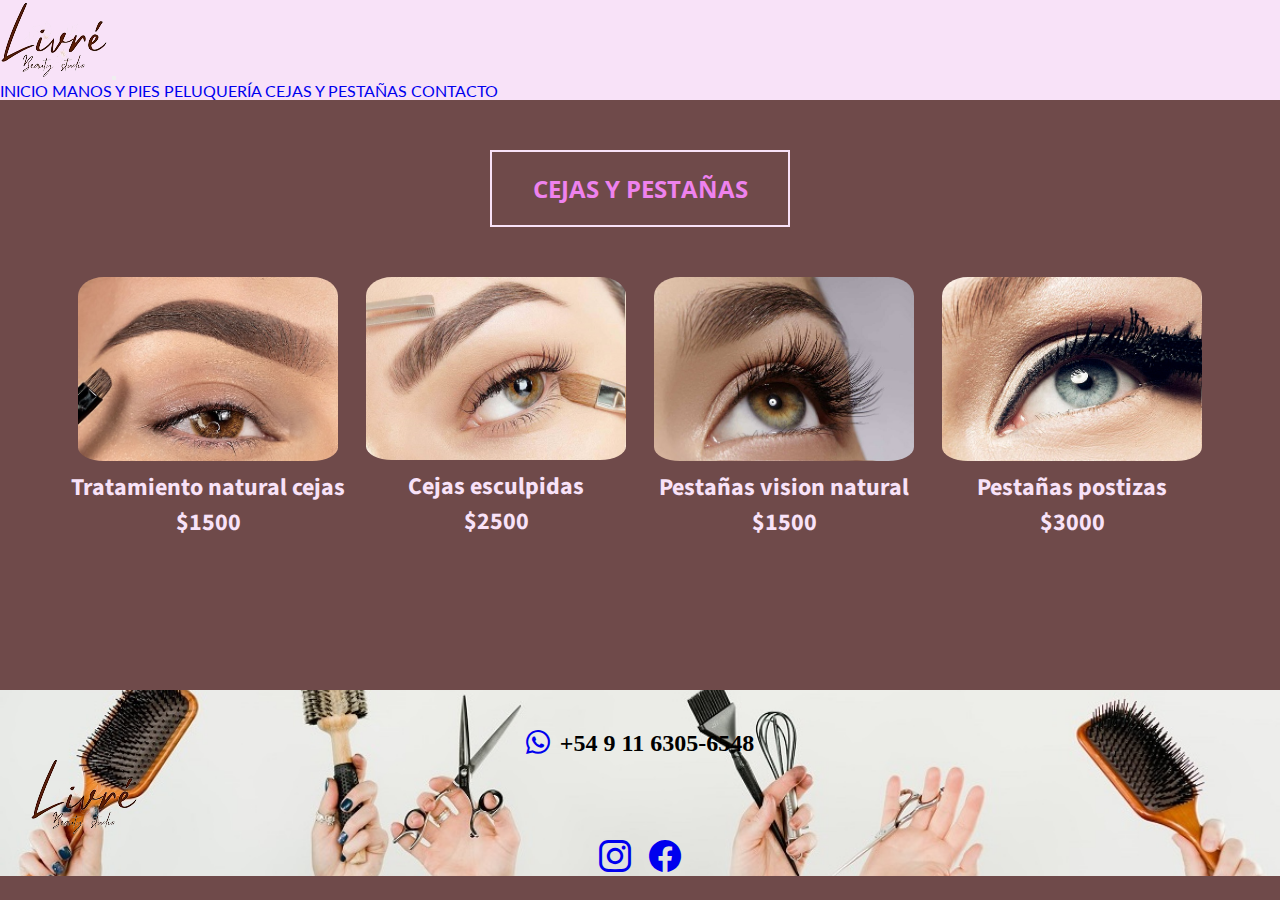
==== commit 074c9fd7: "tercera preentrega" ====
--- a/pages/cejasypestanas.html
+++ b/pages/cejasypestanas.html
@@ -4,94 +4,151 @@
     <meta charset="UTF-8" />
     <meta http-equiv="X-UA-Compatible" content="IE=edge" />
     <meta name="viewport" content="width=device-width, initial-scale=1.0" />
-    <meta name="description" content="Livre es un salón de belleza en Olivos, Zona Norte. Se especializa en el cuidado de Manos y Piés, Peluquería y Cejas y Pestañas.">
+    <meta
+      name="description"
+      content="Livre es un salón de belleza en Olivos, Zona Norte. Se especializa en el cuidado de Manos y Piés, Peluquería y Cejas y Pestañas."
+    />
     <title>Livré salón de belleza | Cejas y Pestañas | Olivos Zona Norte</title>
-    <link href="https://cdn.jsdelivr.net/npm/bootstrap@5.2.1/dist/css/bootstrap.min.css" rel="stylesheet" integrity="sha384-iYQeCzEYFbKjA/T2uDLTpkwGzCiq6soy8tYaI1GyVh/UjpbCx/TYkiZhlZB6+fzT" crossorigin="anonymous">
-    <link rel="stylesheet" href="https://cdn.jsdelivr.net/npm/bootstrap-icons@1.9.1/font/bootstrap-icons.css">
+    <link
+      href="https://cdn.jsdelivr.net/npm/bootstrap@5.2.1/dist/css/bootstrap.min.css"
+      rel="stylesheet"
+      integrity="sha384-iYQeCzEYFbKjA/T2uDLTpkwGzCiq6soy8tYaI1GyVh/UjpbCx/TYkiZhlZB6+fzT"
+      crossorigin="anonymous"
+    />
+    <link
+      rel="stylesheet"
+      href="https://cdn.jsdelivr.net/npm/bootstrap-icons@1.9.1/font/bootstrap-icons.css"
+    />
     <link rel="stylesheet" href="../css/style.css" />
-    <link rel="preconnect" href="https://fonts.googleapis.com">
-    <link rel="preconnect" href="https://fonts.gstatic.com" crossorigin>
-    <link href="https://fonts.googleapis.com/css2?family=Abril+Fatface&family=Lato:wght@300;400&family=Lobster&family=Open+Sans:ital,wght@0,300;1,400&family=Oswald:wght@200;300&family=Pacifico&family=Roboto:wght@300&family=Source+Sans+Pro:ital,wght@0,400;1,300&display=swap" rel="stylesheet">
-    
+    <link rel="preconnect" href="https://fonts.googleapis.com" />
+    <link rel="preconnect" href="https://fonts.gstatic.com" crossorigin />
+    <link
+      href="https://fonts.googleapis.com/css2?family=Abril+Fatface&family=Lato:wght@300;400&family=Lobster&family=Open+Sans:ital,wght@0,300;1,400&family=Oswald:wght@200;300&family=Pacifico&family=Roboto:wght@300&family=Source+Sans+Pro:ital,wght@0,400;1,300&display=swap"
+      rel="stylesheet"
+    />
   </head>
   <body>
-    <header class="navbar navbar-expand-lg navbar ">
+    <header class="navbar navbar-expand-lg navbar">
       <nav class="container">
-        <a class="navbar-brand" href="../index.html"><img src="../images/livrelogo.png" alt=""></a>
-        <button class="navbar-toggler" type="button" data-bs-toggle="collapse" data-bs-target="#navbarNavAltMarkup" aria-controls="navbarNavAltMarkup" aria-expanded="false" aria-label="Toggle navigation">
+        <a class="navbar-brand" href="../index.html"
+          ><img src="../images/livrelogo.png" alt=""
+        /></a>
+        <button
+          class="navbar-toggler"
+          type="button"
+          data-bs-toggle="collapse"
+          data-bs-target="#navbarNavAltMarkup"
+          aria-controls="navbarNavAltMarkup"
+          aria-expanded="false"
+          aria-label="Toggle navigation"
+        >
           <span class="navbar-toggler-icon"></span>
         </button>
-        <div class="collapse navbar-collapse justify-content-end" id="navbarNavAltMarkup">
+        <div
+          class="collapse navbar-collapse justify-content-end"
+          id="navbarNavAltMarkup"
+        >
           <div class="navbar-nav">
             <a class="nav-link active" href="../index.html">INICIO</a>
-            <a class="nav-link active" aria-current="page" href="../pages/manosypies.html">MANOS Y PIES</a>
-            <a class="nav-link active" href="../pages/peluqueria.html">PELUQUERÍA</a>
-            <a class="nav-link active" href="../pages/cejasypestanas.html">CEJAS Y PESTAÑAS</a>
-            <a class="nav-link active" href="../pages/contacto.html">CONTACTO</a>
-            
+            <a
+              class="nav-link active"
+              aria-current="page"
+              href="../pages/manosypies.html"
+              >MANOS Y PIES</a
+            >
+            <a class="nav-link active" href="../pages/peluqueria.html"
+              >PELUQUERÍA</a
+            >
+            <a class="nav-link active" href="../pages/cejasypestanas.html"
+              >CEJAS Y PESTAÑAS</a
+            >
+            <a class="nav-link active" href="../pages/contacto.html"
+              >CONTACTO</a
+            >
           </div>
         </div>
       </nav>
     </header>
- 
+
     <main>
       <section class="productos">
         <h1 class="productos__title">CEJAS Y PESTAÑAS</h1>
 
         <div class="divtarjetas">
-
           <article class="tarjetaproductos">
-            <img src="../images/cejasypestanastratamientonatural1.jpg" alt=""class="tarjetaproductos__img">
+            <img
+              src="../images/cejasypestanastratamientonatural1.jpg"
+              alt=""
+              class="tarjetaproductos__img"
+            />
             <h2 class="tarjetaproductos__title">Tratamiento natural cejas</h2>
-            <p class="tarjetaproductos__precio">$1500</p>          
-
+            <p class="tarjetaproductos__precio">$1500</p>
           </article>
 
           <article class="tarjetaproductos">
-            <img src="../images/cejasypestanascejasesculpidas2.jpg" alt=""class="tarjetaproductos__img">
+            <img
+              src="../images/cejasypestanascejasesculpidas2.jpg"
+              alt=""
+              class="tarjetaproductos__img"
+            />
             <h2 class="tarjetaproductos__title">Cejas esculpidas</h2>
-            <p class="tarjetaproductos__precio">$2500</p>          
-
+            <p class="tarjetaproductos__precio">$2500</p>
           </article>
 
           <article class="tarjetaproductos">
-            <img src="../images/cejasypestanaspestanasvisionnatural3.jpg" alt=""class="tarjetaproductos__img">
+            <img
+              src="../images/cejasypestanaspestanasvisionnatural3.jpg"
+              alt=""
+              class="tarjetaproductos__img"
+            />
             <h2 class="tarjetaproductos__title">Pestañas vision natural</h2>
-            <p class="tarjetaproductos__precio">$1500</p>          
-
+            <p class="tarjetaproductos__precio">$1500</p>
           </article>
 
           <article class="tarjetaproductos">
-            <img src="../images/cejasypestanaspestanaspostizas4.jpg" alt=""class="tarjetaproductos__img">
+            <img
+              src="../images/cejasypestanaspestanaspostizas4.jpg"
+              alt=""
+              class="tarjetaproductos__img"
+            />
             <h2 class="tarjetaproductos__title">Pestañas postizas</h2>
-            <p class="tarjetaproductos__precio">$3000</p>          
-
+            <p class="tarjetaproductos__precio">$3000</p>
           </article>
-
         </div>
-
-        
       </section>
-
     </main>
 
     <footer>
       <div class="footerwhatsaap">
-        <i class="bi bi-whatsapp"></i>
-        <span class="whatsaap">+54 9 11 6305-6548</span>
+        <a
+          href="https://api.whatsapp.com/send/?phone=5491163056548"
+          target="_blank"
+          ><i class="bi bi-whatsapp text-black"></i
+        ></a>
+        <a
+          href="https://api.whatsapp.com/send/?phone=5491163056548"
+          target="_blank"
+          ><span class="whatsaap">+54 9 11 6305-6548</span></a
+        >
       </div>
 
-      <a class="logofooter" href="../index.html"><img src="../images/livrelogo.png"/></a>
+      <a class="logofooter" href="../index.html"
+        ><img src="../images/livrelogo.png"
+      /></a>
 
-      
       <div class="redessociales">
-        <a href="https://www.instagram.com/" target="_blank"><i class="bi bi-instagram text-black"></i></a>
-        <a href="https://www.facebook.com/" target="_blank"><i class="bi bi-facebook text-black"></i></a>
+        <a href="https://www.instagram.com/" target="_blank"
+          ><i class="bi bi-instagram text-black"></i
+        ></a>
+        <a href="https://www.facebook.com/" target="_blank"
+          ><i class="bi bi-facebook text-black"></i
+        ></a>
       </div>
-
     </footer>
-    <script src="https://cdn.jsdelivr.net/npm/bootstrap@5.2.1/dist/js/bootstrap.bundle.min.js" integrity="sha384-u1OknCvxWvY5kfmNBILK2hRnQC3Pr17a+RTT6rIHI7NnikvbZlHgTPOOmMi466C8" crossorigin="anonymous"></script>
+    <script
+      src="https://cdn.jsdelivr.net/npm/bootstrap@5.2.1/dist/js/bootstrap.bundle.min.js"
+      integrity="sha384-u1OknCvxWvY5kfmNBILK2hRnQC3Pr17a+RTT6rIHI7NnikvbZlHgTPOOmMi466C8"
+      crossorigin="anonymous"
+    ></script>
   </body>
-
-    
 </html>
--- a/css/style.css
+++ b/css/style.css
@@ -6,38 +6,46 @@
 
 .navbar {
   background-color: rgb(248, 226, 248);
-  font-family: "Lato", sans-serif;
+  font-family: "lato", sans-serif;
   font-size: 1rem;
   color: rgb(51, 50, 51);
 }
 
 .h1index {
-  font-family: "Lobster", cursive;
-  font-size: 3rem;
-  text-align: center;
-  font-weight: bold;
-  color: violet;
+  font-family: "lobster", cursive;
+  text-align: center;
+  font-weight: bold;
+  color: violet;
+  font-size: 2rem;
 }
 
 .fraseindex {
-  font-family: "Source Sans Pro";
+  font-family: "source Sans Pro";
   color: rgb(248, 226, 248);
   text-align: center;
-  font-size: 2rem;
-}
-
-.card__buttons {
-  font-family: "Source Sans Pro";
-  font-weight: bold;
-  font-size: 1.5rem;
-  color: rgb(248, 226, 248);
-}
-
+  font-size: 1.6rem;
+}
+
+@media (min-width: 1024px) {
+  .h1index {
+    font-size: 3rem;
+  }
+  .fraseindex {
+    font-size: 2.2rem;
+  }
+}
 .card__title {
-  font-family: "Open Sans";
+  font-family: "open Sans";
   font-size: 1.2rem;
   padding-top: 5px;
   color: rgb(51, 50, 51);
+}
+
+.card__buttons {
+  font-family: "source Sans Pro";
+  font-weight: bold;
+  font-size: 1.5rem;
+  color: rgb(248, 226, 248);
 }
 
 a:hover {
@@ -59,7 +67,7 @@
 
 .productos__title {
   text-align: center;
-  font-family: "Open Sans";
+  font-family: "open Sans";
   color: violet;
   border: 2px solid rgb(248, 226, 248);
   font-size: 1.3rem;
@@ -70,13 +78,13 @@
   text-align: center;
 }
 .tarjetaproductos__title {
-  font-family: "Source Sans Pro";
+  font-family: "source Sans Pro";
   font-size: 1.6rem;
   color: rgb(248, 226, 248);
   font-weight: bold;
 }
 .tarjetaproductos__precio {
-  font-family: "Source Sans Pro";
+  font-family: "source Sans Pro";
   font-size: 1.3rem;
   color: rgb(248, 226, 248);
   font-weight: bold;
@@ -108,7 +116,7 @@
 }
 .h1contacto {
   text-align: center;
-  font-family: "Open Sans";
+  font-family: "open Sans";
   color: violet;
   border: 2px solid rgb(248, 226, 248);
   font-size: 1.3rem;
@@ -117,7 +125,7 @@
 
 .h2contacto {
   text-align: center;
-  font-family: "Lato", sans-serif;
+  font-family: "lato", sans-serif;
   color: violet;
   font-size: 1.5rem;
   text-decoration: underline;
@@ -126,7 +134,7 @@
 
 .contactoformulario {
   font-weight: bold;
-  font-family: "Open Sans";
+  font-family: "open Sans";
   color: violet;
   font-size: 1.4rem;
   text-align: center;
@@ -143,20 +151,20 @@
 
 .input {
   font-size: 0.8rem;
-  font-family: "Open Sans";
+  font-family: "open Sans";
   color: rgb(51, 50, 51);
   text-align: center;
 }
 
 .inputmensaje {
   font-size: 0.8rem;
-  font-family: "Open Sans";
+  font-family: "open Sans";
   color: rgb(51, 50, 51);
   text-align: center;
 }
 
 .novedades {
-  font-family: "Open Sans";
+  font-family: "open Sans";
   color: rgb(248, 226, 248);
   font-size: 1.2rem;
   text-align: center;
@@ -164,7 +172,7 @@
 
 .direccion {
   font-weight: bold;
-  font-family: "Open Sans";
+  font-family: "open Sans";
   color: violet;
   font-size: 1.4rem;
   text-align: center;
@@ -182,6 +190,10 @@
 }
 body {
   background-color: #6f4a4a;
+}
+
+a {
+  text-decoration: none;
 }
 
 a:hover {
@@ -222,6 +234,7 @@
 
 .whatsaap {
   padding-left: 10px;
+  color: black;
 }
 
 .redessociales {
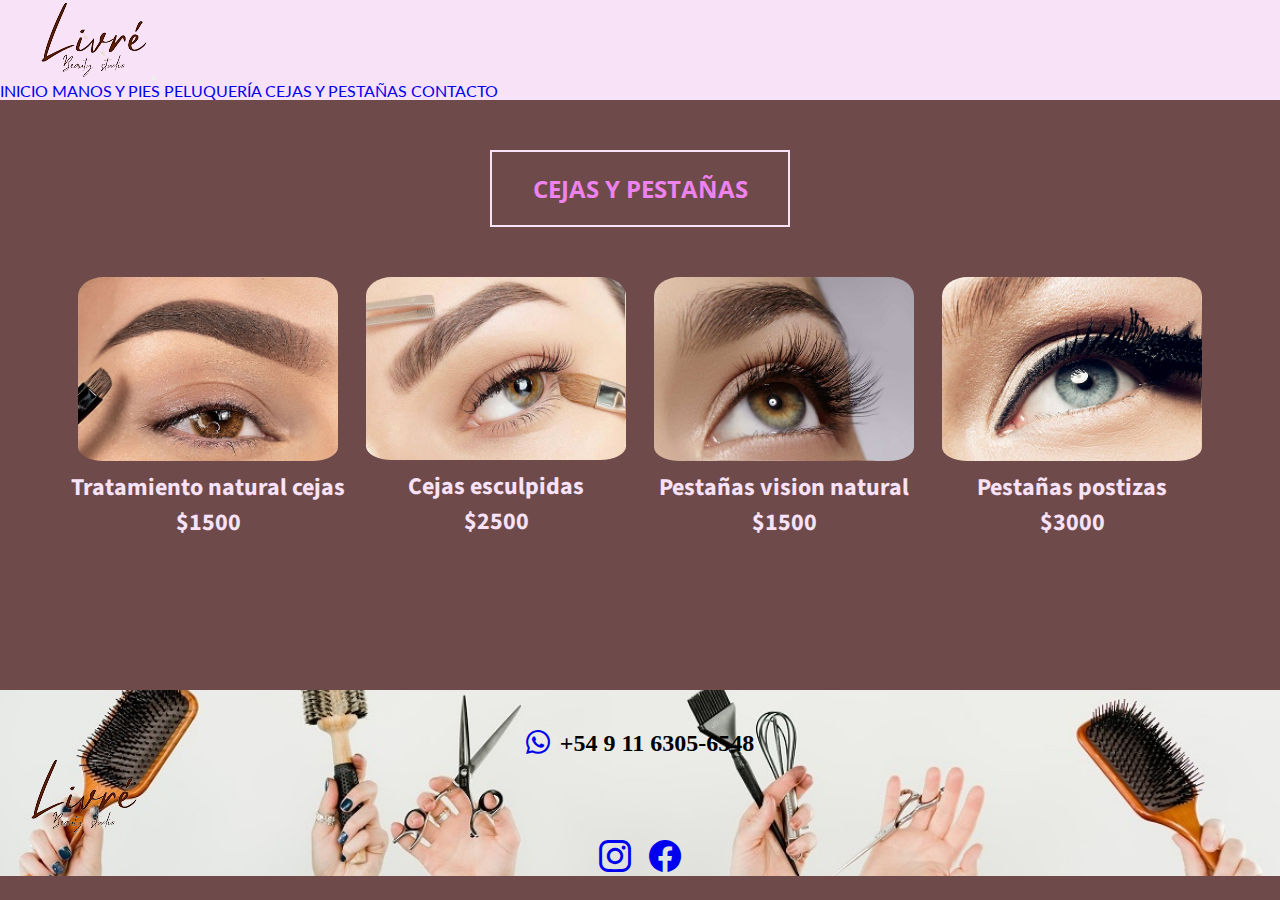
==== commit 990d4c63: "proyecto final version 1" ====
--- a/pages/cejasypestanas.html
+++ b/pages/cejasypestanas.html
@@ -1,116 +1,78 @@
 <!DOCTYPE html>
 <html lang="en">
-  <head>
+
+<!-- head -->
+  <head>    
     <meta charset="UTF-8" />
     <meta http-equiv="X-UA-Compatible" content="IE=edge" />
     <meta name="viewport" content="width=device-width, initial-scale=1.0" />
-    <meta
-      name="description"
-      content="Livre es un salón de belleza en Olivos, Zona Norte. Se especializa en el cuidado de Manos y Piés, Peluquería y Cejas y Pestañas."
+    <meta name="description" content="Livre es un salón de belleza en Olivos, Zona Norte. Se especializa en el cuidado de Manos y Piés, Peluquería y Cejas y Pestañas."
     />
     <title>Livré salón de belleza | Cejas y Pestañas | Olivos Zona Norte</title>
-    <link
-      href="https://cdn.jsdelivr.net/npm/bootstrap@5.2.1/dist/css/bootstrap.min.css"
-      rel="stylesheet"
-      integrity="sha384-iYQeCzEYFbKjA/T2uDLTpkwGzCiq6soy8tYaI1GyVh/UjpbCx/TYkiZhlZB6+fzT"
-      crossorigin="anonymous"
+    <link rel="shortcut icon" href="../images/livrelogoico.ico" type="image/x-icon">
+    <link href="https://cdn.jsdelivr.net/npm/bootstrap@5.2.1/dist/css/bootstrap.min.css" rel="stylesheet"
+      integrity="sha384-iYQeCzEYFbKjA/T2uDLTpkwGzCiq6soy8tYaI1GyVh/UjpbCx/TYkiZhlZB6+fzT" crossorigin="anonymous"
     />
-    <link
-      rel="stylesheet"
-      href="https://cdn.jsdelivr.net/npm/bootstrap-icons@1.9.1/font/bootstrap-icons.css"
+    <link rel="stylesheet" href="https://cdn.jsdelivr.net/npm/bootstrap-icons@1.9.1/font/bootstrap-icons.css"
     />
     <link rel="stylesheet" href="../css/style.css" />
     <link rel="preconnect" href="https://fonts.googleapis.com" />
     <link rel="preconnect" href="https://fonts.gstatic.com" crossorigin />
-    <link
-      href="https://fonts.googleapis.com/css2?family=Abril+Fatface&family=Lato:wght@300;400&family=Lobster&family=Open+Sans:ital,wght@0,300;1,400&family=Oswald:wght@200;300&family=Pacifico&family=Roboto:wght@300&family=Source+Sans+Pro:ital,wght@0,400;1,300&display=swap"
-      rel="stylesheet"
-    />
+    <link href="https://fonts.googleapis.com/css2?family=Abril+Fatface&family=Lato:wght@300;400&family=Lobster&family=Open+Sans:ital,wght@0,300;1,400&family=Oswald:wght@200;300&family=Pacifico&family=Roboto:wght@300&family=Source+Sans+Pro:ital,wght@0,400;1,300&display=swap"
+      rel="stylesheet"/>
   </head>
   <body>
+
+    <!-- header -->
     <header class="navbar navbar-expand-lg navbar">
       <nav class="container">
-        <a class="navbar-brand" href="../index.html"
-          ><img src="../images/livrelogo.png" alt=""
-        /></a>
-        <button
-          class="navbar-toggler"
-          type="button"
-          data-bs-toggle="collapse"
-          data-bs-target="#navbarNavAltMarkup"
-          aria-controls="navbarNavAltMarkup"
-          aria-expanded="false"
-          aria-label="Toggle navigation"
-        >
+        <a class="navbar-brand" href="../index.html"><img src="../images/livrelogo.png"/></a>
+        <button class="navbar-toggler" type="button" data-bs-toggle="collapse"data-bs-target="#navbarNavAltMarkup"
+          aria-controls="navbarNavAltMarkup"aria-expanded="false"
+          aria-label="Toggle navigation">
           <span class="navbar-toggler-icon"></span>
         </button>
         <div
-          class="collapse navbar-collapse justify-content-end"
-          id="navbarNavAltMarkup"
-        >
+          class="collapse navbar-collapse justify-content-end" id="navbarNavAltMarkup">
           <div class="navbar-nav">
             <a class="nav-link active" href="../index.html">INICIO</a>
-            <a
-              class="nav-link active"
-              aria-current="page"
-              href="../pages/manosypies.html"
-              >MANOS Y PIES</a
-            >
-            <a class="nav-link active" href="../pages/peluqueria.html"
-              >PELUQUERÍA</a
-            >
-            <a class="nav-link active" href="../pages/cejasypestanas.html"
-              >CEJAS Y PESTAÑAS</a
-            >
-            <a class="nav-link active" href="../pages/contacto.html"
-              >CONTACTO</a
-            >
+            <a class="nav-link active" aria-current="page" href="../pages/manosypies.html">MANOS Y PIES</a>
+            <a class="nav-link active" href="../pages/peluqueria.html">PELUQUERÍA</a>
+            <a class="nav-link active" href="../pages/cejasypestanas.html">CEJAS Y PESTAÑAS</a>
+            <a class="nav-link active" href="../pages/contacto.html">CONTACTO</a>
           </div>
         </div>
       </nav>
     </header>
 
     <main>
+
+      <!-- main -->
       <section class="productos">
         <h1 class="productos__title">CEJAS Y PESTAÑAS</h1>
 
+        <!-- tarjetas productos -->
         <div class="divtarjetas">
           <article class="tarjetaproductos">
-            <img
-              src="../images/cejasypestanastratamientonatural1.jpg"
-              alt=""
-              class="tarjetaproductos__img"
-            />
+            <img src="../images/cejasypestanastratamientonatural1.jpg" alt=""class="tarjetaproductos__img"/>
             <h2 class="tarjetaproductos__title">Tratamiento natural cejas</h2>
             <p class="tarjetaproductos__precio">$1500</p>
           </article>
 
           <article class="tarjetaproductos">
-            <img
-              src="../images/cejasypestanascejasesculpidas2.jpg"
-              alt=""
-              class="tarjetaproductos__img"
-            />
+            <img src="../images/cejasypestanascejasesculpidas2.jpg" alt=""class="tarjetaproductos__img"/>
             <h2 class="tarjetaproductos__title">Cejas esculpidas</h2>
             <p class="tarjetaproductos__precio">$2500</p>
           </article>
 
           <article class="tarjetaproductos">
-            <img
-              src="../images/cejasypestanaspestanasvisionnatural3.jpg"
-              alt=""
-              class="tarjetaproductos__img"
-            />
+            <img src="../images/cejasypestanaspestanasvisionnatural3.jpg" alt=""class="tarjetaproductos__img"/>
             <h2 class="tarjetaproductos__title">Pestañas vision natural</h2>
             <p class="tarjetaproductos__precio">$1500</p>
           </article>
 
           <article class="tarjetaproductos">
-            <img
-              src="../images/cejasypestanaspestanaspostizas4.jpg"
-              alt=""
-              class="tarjetaproductos__img"
-            />
+            <img src="../images/cejasypestanaspestanaspostizas4.jpg" alt=""class="tarjetaproductos__img"/>
             <h2 class="tarjetaproductos__title">Pestañas postizas</h2>
             <p class="tarjetaproductos__precio">$3000</p>
           </article>
@@ -118,31 +80,18 @@
       </section>
     </main>
 
+    <!-- footer -->
     <footer>
       <div class="footerwhatsaap">
-        <a
-          href="https://api.whatsapp.com/send/?phone=5491163056548"
-          target="_blank"
-          ><i class="bi bi-whatsapp text-black"></i
-        ></a>
-        <a
-          href="https://api.whatsapp.com/send/?phone=5491163056548"
-          target="_blank"
-          ><span class="whatsaap">+54 9 11 6305-6548</span></a
-        >
+        <a href="https://api.whatsapp.com/send/?phone=5491163056548" target="_blank"><i class="bi bi-whatsapp text-black"></i></a>
+        <a href="https://api.whatsapp.com/send/?phone=5491163056548" target="_blank"><span class="whatsaap">+54 9 11 6305-6548</span></a>
       </div>
 
-      <a class="logofooter" href="../index.html"
-        ><img src="../images/livrelogo.png"
-      /></a>
+      <a class="logofooter" href="../index.html"><img src="../images/livrelogo.png"/></a>
 
       <div class="redessociales">
-        <a href="https://www.instagram.com/" target="_blank"
-          ><i class="bi bi-instagram text-black"></i
-        ></a>
-        <a href="https://www.facebook.com/" target="_blank"
-          ><i class="bi bi-facebook text-black"></i
-        ></a>
+        <a href="https://www.instagram.com/" target="_blank"><i class="bi bi-instagram text-black"></i></a>
+        <a href="https://www.facebook.com/" target="_blank"><i class="bi bi-facebook text-black"></i></a>
       </div>
     </footer>
     <script
--- a/css/style.css
+++ b/css/style.css
@@ -16,14 +16,14 @@
   text-align: center;
   font-weight: bold;
   color: violet;
-  font-size: 2rem;
+  font-size: 1.8rem;
 }
 
 .fraseindex {
   font-family: "source Sans Pro";
   color: rgb(248, 226, 248);
   text-align: center;
-  font-size: 1.6rem;
+  font-size: 1.4rem;
 }
 
 @media (min-width: 1024px) {
@@ -79,13 +79,13 @@
 }
 .tarjetaproductos__title {
   font-family: "source Sans Pro";
-  font-size: 1.6rem;
+  font-size: 1.3rem;
   color: rgb(248, 226, 248);
   font-weight: bold;
 }
 .tarjetaproductos__precio {
   font-family: "source Sans Pro";
-  font-size: 1.3rem;
+  font-size: 1.2rem;
   color: rgb(248, 226, 248);
   font-weight: bold;
 }
@@ -136,7 +136,7 @@
   font-weight: bold;
   font-family: "open Sans";
   color: violet;
-  font-size: 1.4rem;
+  font-size: 1.2rem;
   text-align: center;
 }
 
@@ -174,7 +174,7 @@
   font-weight: bold;
   font-family: "open Sans";
   color: violet;
-  font-size: 1.4rem;
+  font-size: 1.2rem;
   text-align: center;
 }
 
@@ -187,6 +187,12 @@
   .h1contacto {
     font-size: 1.5rem;
   }
+  .direccion {
+    font-size: 1.4rem;
+  }
+  .contactoformulario {
+    font-size: 1.4rem;
+  }
 }
 body {
   background-color: #6f4a4a;
@@ -200,6 +206,7 @@
   font-weight: bold;
   font-style: italic;
   transform: scale(1.2);
+  margin-left: 40px;
 }
 
 a:visited {
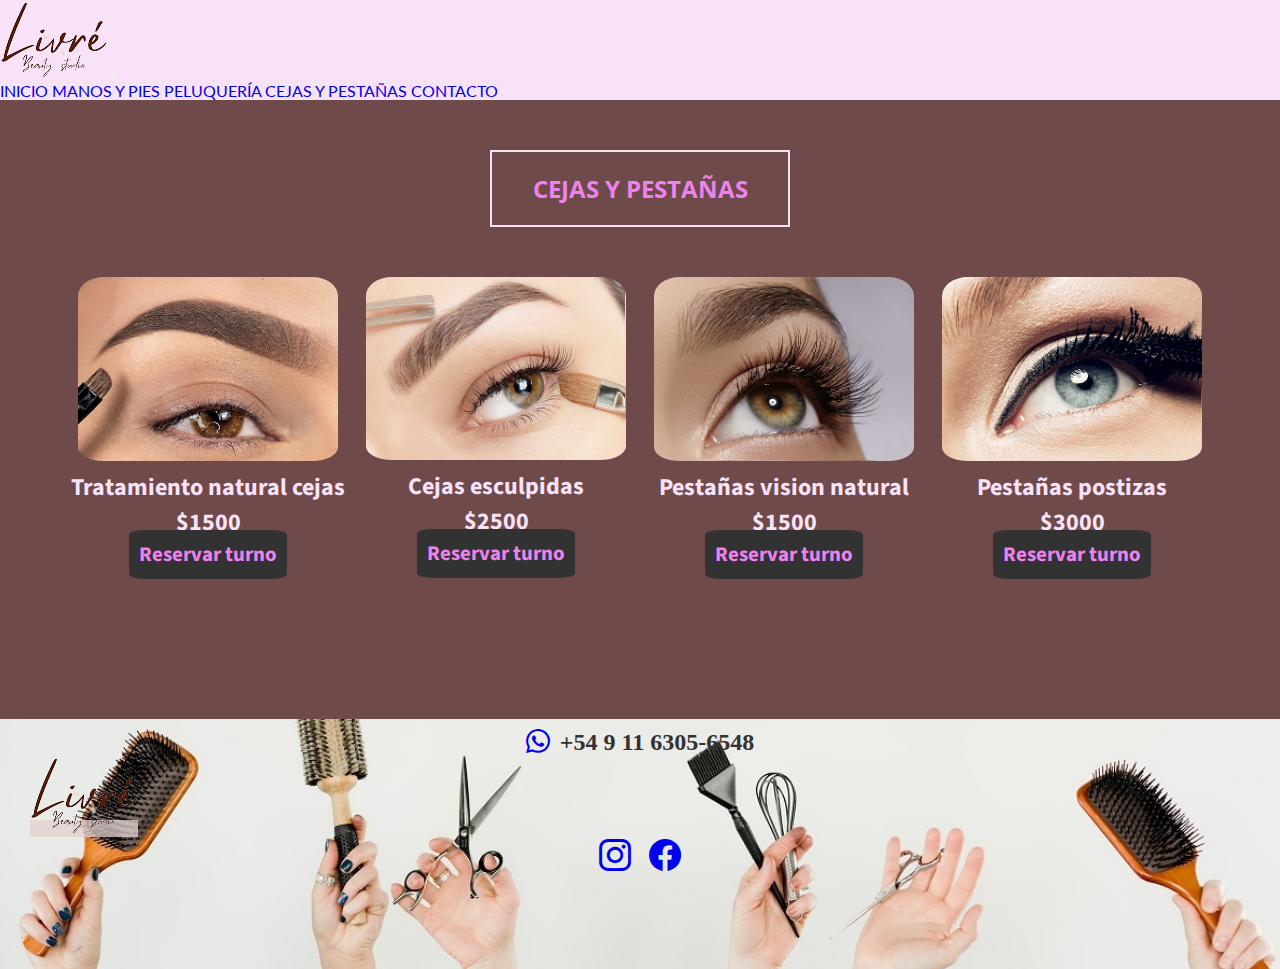
==== commit a41b7aba: "proyecto final version 2" ====
--- a/pages/cejasypestanas.html
+++ b/pages/cejasypestanas.html
@@ -57,24 +57,28 @@
             <img src="../images/cejasypestanastratamientonatural1.jpg" alt=""class="tarjetaproductos__img"/>
             <h2 class="tarjetaproductos__title">Tratamiento natural cejas</h2>
             <p class="tarjetaproductos__precio">$1500</p>
+            <p><a href="https://api.whatsapp.com/send/?phone=5491163056548" class="tarjeta__buttons" target="_blank">Reservar turno</a></p>
           </article>
 
           <article class="tarjetaproductos">
             <img src="../images/cejasypestanascejasesculpidas2.jpg" alt=""class="tarjetaproductos__img"/>
             <h2 class="tarjetaproductos__title">Cejas esculpidas</h2>
             <p class="tarjetaproductos__precio">$2500</p>
+            <p><a href="https://api.whatsapp.com/send/?phone=5491163056548" class="tarjeta__buttons" target="_blank">Reservar turno</a></p>
           </article>
 
           <article class="tarjetaproductos">
             <img src="../images/cejasypestanaspestanasvisionnatural3.jpg" alt=""class="tarjetaproductos__img"/>
             <h2 class="tarjetaproductos__title">Pestañas vision natural</h2>
             <p class="tarjetaproductos__precio">$1500</p>
+            <p><a href="https://api.whatsapp.com/send/?phone=5491163056548" class="tarjeta__buttons" target="_blank">Reservar turno</a></p>
           </article>
 
           <article class="tarjetaproductos">
             <img src="../images/cejasypestanaspestanaspostizas4.jpg" alt=""class="tarjetaproductos__img"/>
             <h2 class="tarjetaproductos__title">Pestañas postizas</h2>
             <p class="tarjetaproductos__precio">$3000</p>
+            <p><a href="https://api.whatsapp.com/send/?phone=5491163056548" class="tarjeta__buttons" target="_blank">Reservar turno</a></p>
           </article>
         </div>
       </section>
--- a/css/style.css
+++ b/css/style.css
@@ -45,17 +45,14 @@
   font-family: "source Sans Pro";
   font-weight: bold;
   font-size: 1.5rem;
-  color: rgb(248, 226, 248);
-}
-
-a:hover {
-  font-weight: bold;
-  font-style: italic;
-  transform: scale(1.2);
-}
-
-a:visited {
-  color: rgb(51, 50, 51);
+  color: rgb(51, 50, 51);
+}
+
+.tarjeta__buttons {
+  font-family: "source Sans Pro";
+  font-weight: bold;
+  font-size: 1.3rem;
+  color: violet;
 }
 
 .footerwhatsaap {
@@ -207,10 +204,7 @@
   font-style: italic;
   transform: scale(1.2);
   margin-left: 40px;
-}
-
-a:visited {
-  color: #6f4a4a;
+  color: rgb(51, 50, 51);
 }
 
 .navbar {
@@ -223,25 +217,27 @@
   background-repeat: no-repeat;
   background-position-y: center;
   margin-top: 30px;
+  height: 250px;
 }
 
 .logofooter {
   margin-left: 30px;
   margin-bottom: 20px;
+  background-color: rgba(225, 208, 208, 0.749);
 }
 
 .footerwhatsaap {
   width: 50%;
   display: flex;
   align-items: center;
-  padding-top: 40px;
+  padding-top: 10px;
   margin: auto;
   justify-content: center;
 }
 
 .whatsaap {
   padding-left: 10px;
-  color: black;
+  color: rgb(51, 50, 51);
 }
 
 .redessociales {
@@ -354,6 +350,13 @@
 .card__buttons {
   background-color: violet;
   border-radius: 10%;
+  padding: 10px;
+}
+
+.tarjeta__buttons {
+  background-color: rgb(51, 50, 51);
+  border-radius: 10%;
+  padding: 10px;
 }
 
 .contenedorAnimacion {
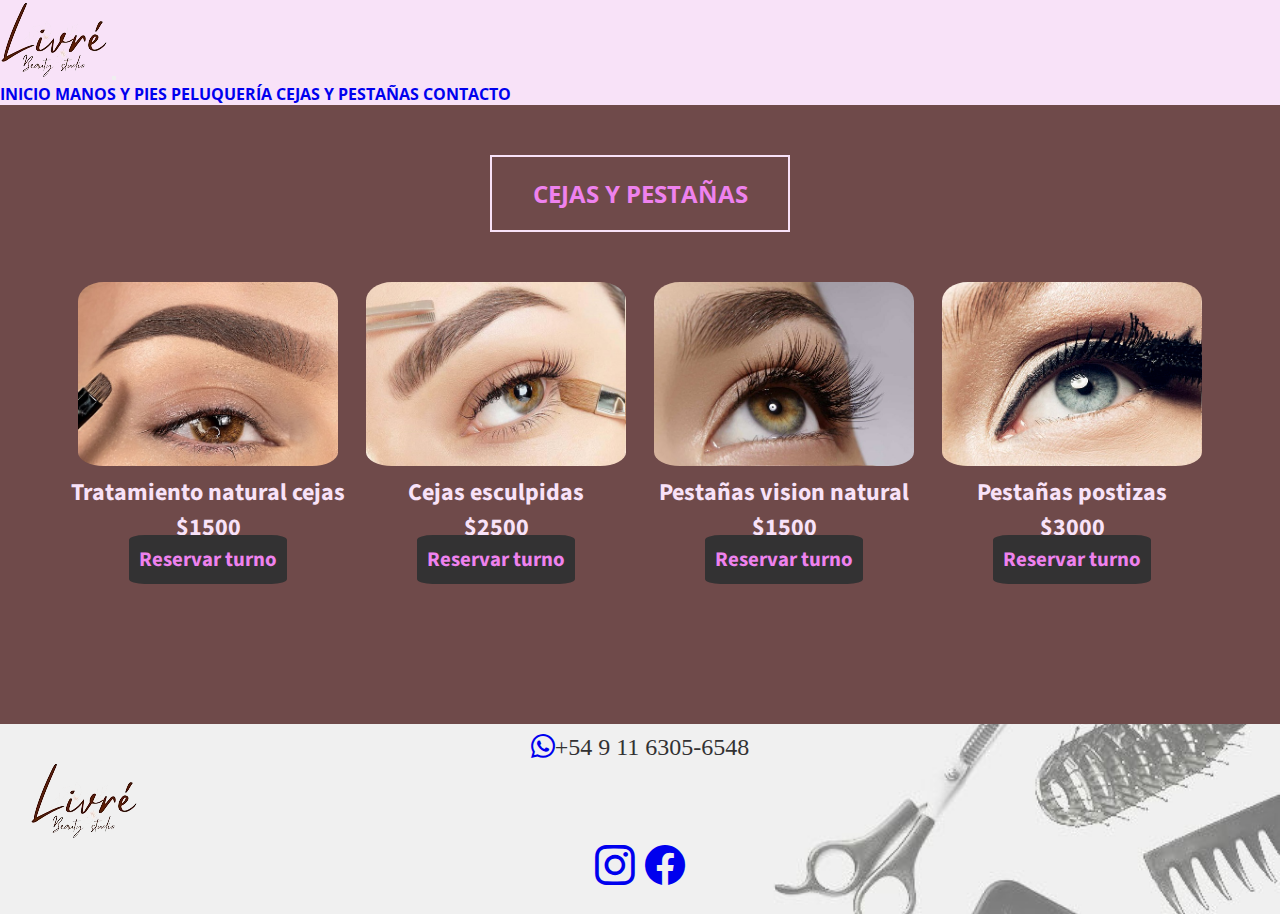
==== commit 5833803b: "extend y mixins" ====
--- a/pages/cejasypestanas.html
+++ b/pages/cejasypestanas.html
@@ -24,9 +24,9 @@
   <body>
 
     <!-- header -->
-    <header class="navbar navbar-expand-lg navbar">
+    <header class="navbar navbar-expand-lg menu">
       <nav class="container">
-        <a class="navbar-brand" href="../index.html"><img src="../images/livrelogo.png"/></a>
+        <a class="navbar-brand menuEnlace" href="../index.html"><img src="../images/livrelogo.png"/></a>
         <button class="navbar-toggler" type="button" data-bs-toggle="collapse"data-bs-target="#navbarNavAltMarkup"
           aria-controls="navbarNavAltMarkup"aria-expanded="false"
           aria-label="Toggle navigation">
@@ -35,11 +35,11 @@
         <div
           class="collapse navbar-collapse justify-content-end" id="navbarNavAltMarkup">
           <div class="navbar-nav">
-            <a class="nav-link active" href="../index.html">INICIO</a>
-            <a class="nav-link active" aria-current="page" href="../pages/manosypies.html">MANOS Y PIES</a>
-            <a class="nav-link active" href="../pages/peluqueria.html">PELUQUERÍA</a>
-            <a class="nav-link active" href="../pages/cejasypestanas.html">CEJAS Y PESTAÑAS</a>
-            <a class="nav-link active" href="../pages/contacto.html">CONTACTO</a>
+            <a class="nav-link menuEnlace" href="../index.html">INICIO</a>
+            <a class="nav-link menuEnlace" aria-current="page" href="../pages/manosypies.html">MANOS Y PIES</a>
+            <a class="nav-link menuEnlace" href="../pages/peluqueria.html">PELUQUERÍA</a>
+            <a class="nav-link menuEnlace" href="../pages/cejasypestanas.html">CEJAS Y PESTAÑAS</a>
+            <a class="nav-link menuEnlace" href="../pages/contacto.html">CONTACTO</a>
           </div>
         </div>
       </nav>
@@ -86,9 +86,9 @@
 
     <!-- footer -->
     <footer>
-      <div class="footerwhatsaap">
+      <div class="whatsapp">
         <a href="https://api.whatsapp.com/send/?phone=5491163056548" target="_blank"><i class="bi bi-whatsapp text-black"></i></a>
-        <a href="https://api.whatsapp.com/send/?phone=5491163056548" target="_blank"><span class="whatsaap">+54 9 11 6305-6548</span></a>
+        <a href="https://api.whatsapp.com/send/?phone=5491163056548" target="_blank"><span class="celularWhatsapp">+54 9 11 6305-6548</span></a>
       </div>
 
       <a class="logofooter" href="../index.html"><img src="../images/livrelogo.png"/></a>
--- a/css/style.css
+++ b/css/style.css
@@ -4,14 +4,23 @@
   box-sizing: border-box;
 }
 
-.navbar {
+.menu {
   background-color: rgb(248, 226, 248);
-  font-family: "lato", sans-serif;
+  font-family: "open Sans";
   font-size: 1rem;
-  color: rgb(51, 50, 51);
-}
-
-.h1index {
+  color: rgb(111, 74, 74);
+  font-weight: bold;
+}
+
+.menuEnlace:hover {
+  font-weight: bold;
+  font-style: italic;
+  transform: scale(1.1);
+  margin-left: 30px;
+  color: rgb(111, 74, 74);
+}
+
+.tituloIndex {
   font-family: "lobster", cursive;
   text-align: center;
   font-weight: bold;
@@ -19,7 +28,7 @@
   font-size: 1.8rem;
 }
 
-.fraseindex {
+.fraseIndex {
   font-family: "source Sans Pro";
   color: rgb(248, 226, 248);
   text-align: center;
@@ -27,10 +36,10 @@
 }
 
 @media (min-width: 1024px) {
-  .h1index {
+  .tituloIndex {
     font-size: 3rem;
   }
-  .fraseindex {
+  .fraseIndex {
     font-size: 2.2rem;
   }
 }
@@ -44,8 +53,14 @@
 .card__buttons {
   font-family: "source Sans Pro";
   font-weight: bold;
-  font-size: 1.5rem;
+  font-size: 1.4rem;
   color: rgb(51, 50, 51);
+}
+.card__buttons:hover {
+  font-weight: bold;
+  font-style: italic;
+  transform: scale(1.1);
+  color: rgb(111, 74, 74);
 }
 
 .tarjeta__buttons {
@@ -54,15 +69,36 @@
   font-size: 1.3rem;
   color: violet;
 }
-
-.footerwhatsaap {
-  font-size: 1rem;
-  font-family: "Roboto Slab", serif;
+.tarjeta__buttons:hover {
+  font-weight: bold;
+  font-style: italic;
+  transform: scale(1.1);
+  color: rgb(248, 226, 248);
+}
+
+.whatsapp {
+  font-size: 1.3rem;
+}
+
+.celularWhatsapp {
   color: rgb(51, 50, 51);
-  font-weight: bold;
-}
-
-.productos__title {
+  font-size: 1.3rem;
+}
+
+@media (min-width: 768px) {
+  .celularWhatsapp {
+    font-size: 1.5rem;
+  }
+  .whatsapp {
+    font-size: 1.5rem;
+  }
+  .whatsapp:hover {
+    font-weight: bold;
+    font-style: italic;
+    transform: scale(1.2);
+  }
+}
+.productos__title, .contacto__title {
   text-align: center;
   font-family: "open Sans";
   color: violet;
@@ -102,7 +138,7 @@
   .tarjetaproductos__precio {
     font-size: 1.5rem;
   }
-  .productos__title {
+  .productos__title, .contacto__title {
     font-size: 1.5rem;
   }
 }
@@ -111,16 +147,7 @@
     font-size: 1rem;
   }
 }
-.h1contacto {
-  text-align: center;
-  font-family: "open Sans";
-  color: violet;
-  border: 2px solid rgb(248, 226, 248);
-  font-size: 1.3rem;
-  font-weight: bold;
-}
-
-.h2contacto {
+.consultaContacto {
   text-align: center;
   font-family: "lato", sans-serif;
   color: violet;
@@ -129,7 +156,7 @@
   font-weight: bold;
 }
 
-.contactoformulario {
+.formularioContacto {
   font-weight: bold;
   font-family: "open Sans";
   color: violet;
@@ -146,14 +173,7 @@
   background-color: rgb(248, 226, 248);
 }
 
-.input {
-  font-size: 0.8rem;
-  font-family: "open Sans";
-  color: rgb(51, 50, 51);
-  text-align: center;
-}
-
-.inputmensaje {
+.input, .inputmensaje {
   font-size: 0.8rem;
   font-family: "open Sans";
   color: rgb(51, 50, 51);
@@ -175,91 +195,91 @@
   text-align: center;
 }
 
-.contactohorarios {
+.horariosContacto {
   text-decoration: underline;
   font-weight: bold;
 }
 
 @media (min-width: 768px) {
-  .h1contacto {
-    font-size: 1.5rem;
-  }
   .direccion {
     font-size: 1.4rem;
   }
-  .contactoformulario {
-    font-size: 1.4rem;
+  .consultasContacto {
+    font-size: 1.5rem;
+  }
+  .formularioContacto {
+    font-size: 1.3rem;
   }
 }
 body {
-  background-color: #6f4a4a;
+  background-color: rgb(111, 74, 74);
 }
 
 a {
   text-decoration: none;
 }
 
-a:hover {
-  font-weight: bold;
-  font-style: italic;
-  transform: scale(1.2);
-  margin-left: 40px;
-  color: rgb(51, 50, 51);
-}
-
 .navbar {
   margin: auto;
 }
 
 footer {
-  background-image: url(../images/footer.jpg);
+  background-image: url(../images/portada4.jpeg);
   background-size: cover;
   background-repeat: no-repeat;
   background-position-y: center;
   margin-top: 30px;
-  height: 250px;
+  height: 190px;
 }
 
 .logofooter {
   margin-left: 30px;
   margin-bottom: 20px;
-  background-color: rgba(225, 208, 208, 0.749);
-}
-
-.footerwhatsaap {
-  width: 50%;
-  display: flex;
+}
+.logofooter:hover {
+  padding-left: 20px;
+}
+
+.whatsapp {
+  width: 70%;
+  display: flex;
+  flex-direction: row;
+  justify-content: center;
   align-items: center;
   padding-top: 10px;
   margin: auto;
-  justify-content: center;
-}
-
-.whatsaap {
-  padding-left: 10px;
-  color: rgb(51, 50, 51);
+}
+
+.cecularWhatsapp {
+  padding-left: 20px;
 }
 
 .redessociales {
   width: 100px;
   display: flex;
-  font-size: 2rem;
-  margin: auto;
+  flex-direction: row;
   justify-content: space-around;
-}
-
-@media (min-width: 768px) {
-  .footerwhatsaap {
-    font-size: 1.5rem;
+  align-items: center;
+  font-size: 2.3rem;
+  margin: auto;
+}
+.redessociales:hover {
+  padding-left: 20px;
+  transform: scale(1.1);
+}
+
+@media (min-width: 1024px) {
+  .redessociales {
+    font-size: 2.5rem;
   }
 }
 .contenedorformulario {
   width: 60%;
   display: flex;
-  flex-direction: row;
+  flex-direction: column;
+  justify-content: center;
+  align-items: center;
   flex-wrap: wrap;
-  justify-content: center;
-  align-items: center;
   margin: 20px auto;
   border-radius: 5px;
 }
@@ -271,6 +291,7 @@
   display: flex;
   flex-direction: row;
   justify-content: center;
+  align-items: center;
 }
 
 .tarjetamensaje {
@@ -280,6 +301,7 @@
   display: flex;
   flex-direction: row;
   justify-content: center;
+  align-items: center;
 }
 
 .contactoformulario {
@@ -287,7 +309,7 @@
   text-align: center;
 }
 
-.input {
+.input, .inputmensaje {
   width: 180px;
   height: 30px;
   border-radius: 4px;
@@ -304,18 +326,26 @@
   margin-bottom: 8px;
   width: 70%;
   margin-top: 5px;
+  resize: none;
+}
+
+.submit {
+  width: 150px;
+  margin-left: 20px;
+  margin-top: 5px;
 }
 
 .novedades {
   display: inline-block;
   margin-right: 7px auto;
+  margin-top: 5px;
 }
 
 @media (min-width: 600px) {
   .contenedorformulario {
     width: 400px;
   }
-  .input {
+  .input, .inputmensaje {
     font-size: 1rem;
   }
   .inputmensaje {
@@ -323,11 +353,12 @@
   }
 }
 .card {
-  width: 250px;
   display: flex;
   flex-direction: column;
   justify-content: center;
   align-items: center;
+  width: 250px;
+  display: flex;
   height: 400px;
   margin: 5px;
   text-align: center;
@@ -384,7 +415,7 @@
     transform: translate(50px);
   }
 }
-.productos__title {
+.productos__title, .contacto__title {
   width: 250px;
   margin: 50px auto;
   padding: 20px;
@@ -404,6 +435,9 @@
   border-radius: 10%;
   padding-bottom: 5px;
 }
+.tarjetaproductos:hover {
+  transform: translateY(-15px);
+}
 
 @media (min-width: 600px) {
   .divtarjetas {
@@ -416,8 +450,10 @@
 @media (min-width: 768px) {
   .divtarjetas {
     display: flex;
+    flex-direction: row;
+    justify-content: space-around;
+    align-items: center;
     flex-wrap: wrap;
-    justify-content: space-around;
     max-width: 800px;
     margin-bottom: 100px;
     margin-top: 70px;
@@ -426,7 +462,7 @@
     width: 45%;
     margin: 0;
   }
-  .productos__title {
+  .productos__title, .contacto__title {
     width: 300px;
   }
 }
@@ -450,13 +486,7 @@
     margin: 0;
   }
 }
-.h1contacto {
-  width: 250px;
-  margin: 50px auto;
-  padding: 10px;
-}
-
-.h2contacto {
+.consultasContacto {
   margin-bottom: 5px;
 }
 
@@ -464,10 +494,12 @@
   margin: auto;
   display: flex;
   flex-direction: column;
+  justify-content: center;
+  align-items: center;
   flex-wrap: wrap;
 }
 
-.contactodirecciones {
+.direccionesContacto {
   width: 60%;
   text-align: center;
   margin: auto;
@@ -489,10 +521,10 @@
   }
 }
 @media (min-width: 768px) {
-  .h1contacto {
+  .contacto__title {
     width: 300px;
   }
-  .contactodirecciones {
+  .direccionesContacto {
     max-width: 500px;
   }
 }
@@ -500,11 +532,11 @@
   .contacto {
     display: flex;
     flex-direction: row;
-    margin-top: 50px;
     justify-content: center;
     align-items: center;
-  }
-  .contactodirecciones {
+    margin-top: 50px;
+  }
+  .direccionesContacto {
     max-width: 450px;
   }
 }
